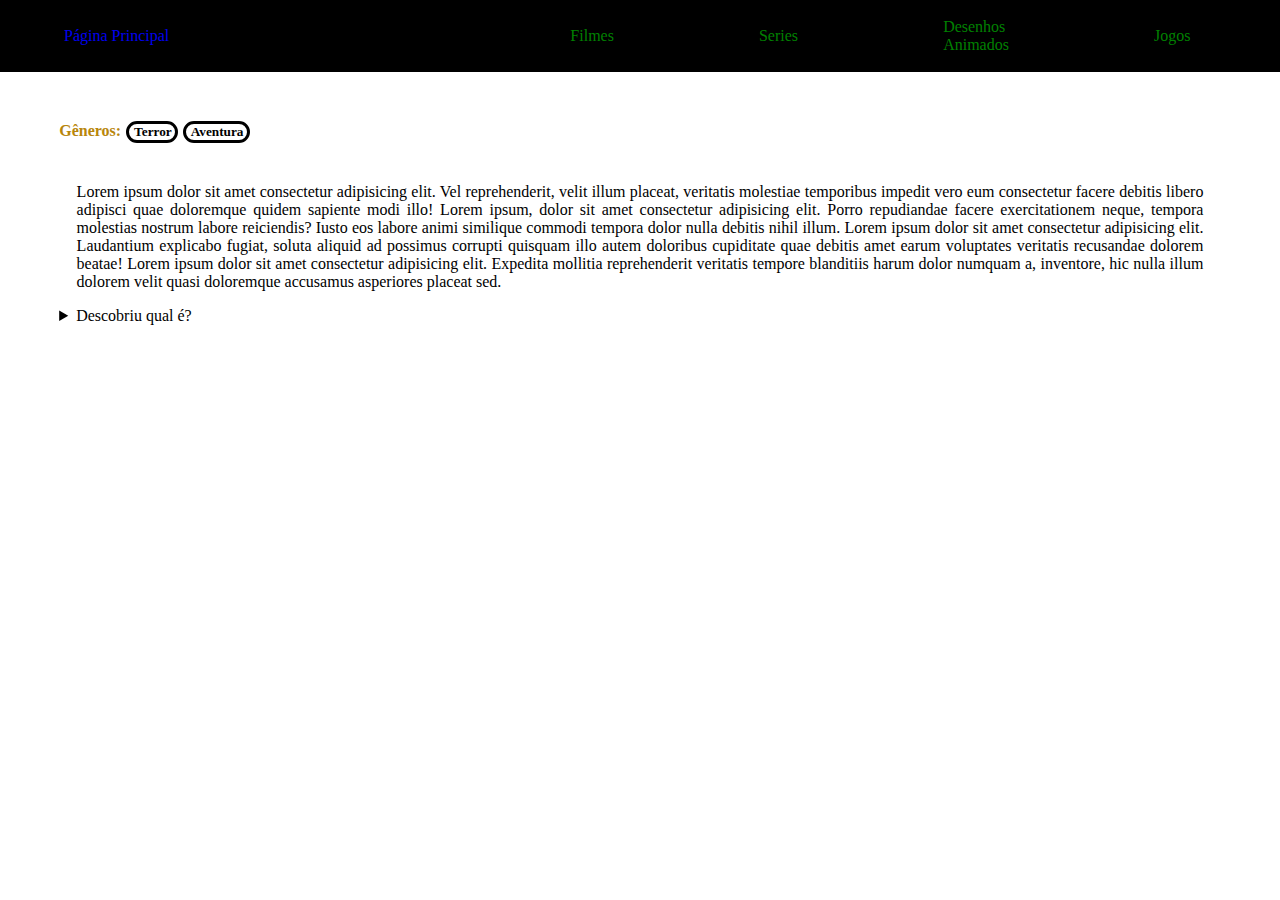
==== animes.html @ 7c120a96 "Base do trabalho" ====
<!DOCTYPE html>
<html lang="pt-br">
<head>
    <meta charset="UTF-8">
    <meta http-equiv="X-UA-Compatible" content="IE=edge">
    <meta name="viewport" content="width=device-width, initial-scale=1.0">
    <link rel="stylesheet" type="text/css"  href="conteudo.css">
    <title>Animes</title>
</head>
<body class="animes">
    <div id="barra-superior">
        <p class="links-barra" id="principal"><a href="index.html">Página Principal</a></p>
        <p class="links-barra" id="primeiro"><a href="filmes.html" class="links-barra">Filmes</a></p>
        <p class="links-barra"><a href="series.html" class="links-barra">Series</a></p>
        <p class="links-barra"><a href="desenhosanimados.html" class="links-barra">Desenhos<br>Animados</a></p>
        <p class="links-barra"><a href="jogos.html" class="links-barra">Jogos</a></p>
    </div>
    <div id="conteudo">
        <div id="primeiro">
            <div class="generos">
                <h4>Gêneros: </h4>
                <h5>Terror</h5> <h5>Aventura</h5>
            </div>
            <p class="cor-padrao">Lorem ipsum dolor sit amet consectetur adipisicing elit. Vel reprehenderit, velit illum placeat, veritatis molestiae temporibus impedit vero eum consectetur facere debitis libero adipisci quae doloremque quidem sapiente modi illo! Lorem ipsum, dolor sit amet consectetur adipisicing elit. Porro repudiandae facere exercitationem neque, tempora molestias nostrum labore reiciendis? Iusto eos labore animi similique commodi tempora dolor nulla debitis nihil illum. Lorem ipsum dolor sit amet consectetur adipisicing elit. Laudantium explicabo fugiat, soluta aliquid ad possimus corrupti quisquam illo autem doloribus cupiditate quae debitis amet earum voluptates veritatis recusandae dolorem beatae! Lorem ipsum dolor sit amet consectetur adipisicing elit. Expedita mollitia reprehenderit veritatis tempore blanditiis harum dolor numquam a, inventore, hic nulla illum dolorem velit quasi doloremque accusamus asperiores placeat sed.</p>
            <div class="resposta">
                <details>
                    <summary>Descobriu qual é?</summary>
                    <p class="cor-padrao">Lorem ipsum dolor, sit amet consectetur adipisicing elit. Illo aspernatur magnam pariatur quaerat, veniam dolores ducimus distinctio eum expedita quia doloremque at laborum facere! Corporis numquam fugit ex illum iusto!</p>
                </details>
            </div>
        </div>
    </div>
</body>
</html>
---- conteudo.css ----
body{
    background-repeat: no-repeat;
    background-size: 100%;
/*    background-color: teal; */
    
}

.filmes{
    background-image: url(https://acontecendoaqui.com.br/sites/default/files/styles/full_content/public/cinema_1.jpg?itok=aMQuzrh4);
}

#barra-superior {
    position: fixed;
    display: flex;
    justify-content: space-between;
    align-items: center;
    background-color: black;
    height: 8%;
    width: 100%;
    top: 0;
    left: 0;
}

#principal {
    padding-left: 5%;
    padding-right: 5%;
}

.links-barra {
    color: green;
}

div > p.links-barra:last-child {
    padding-right: 7%;
}

div > p.links-barra:nth-child(2) {
    padding-left: 15%;
}

a {
    text-decoration: none;
}

#conteudo {
    margin-top: 8%;
    margin-left: 4vw;
    margin-right: 4vw;
    background-color: rgba(255, 255, 255, 0.712);
    
}

.generos {
    display: flex;
    flex-wrap: wrap;
    justify-content: flex-start;
}

div.generos > h5 {
    transform: translateY(-2px);
    margin-left: 5px;
    padding-left: 5px;
    padding-right: 3px;
    border: 3px solid black;
    border-radius: 10em;
}

h4{
    color:darkgoldenrod;
}

.cor-padrao{
    color:black;
    margin-left: 1.5%;
    margin-right: 1.5%;
    text-align: justify;
}
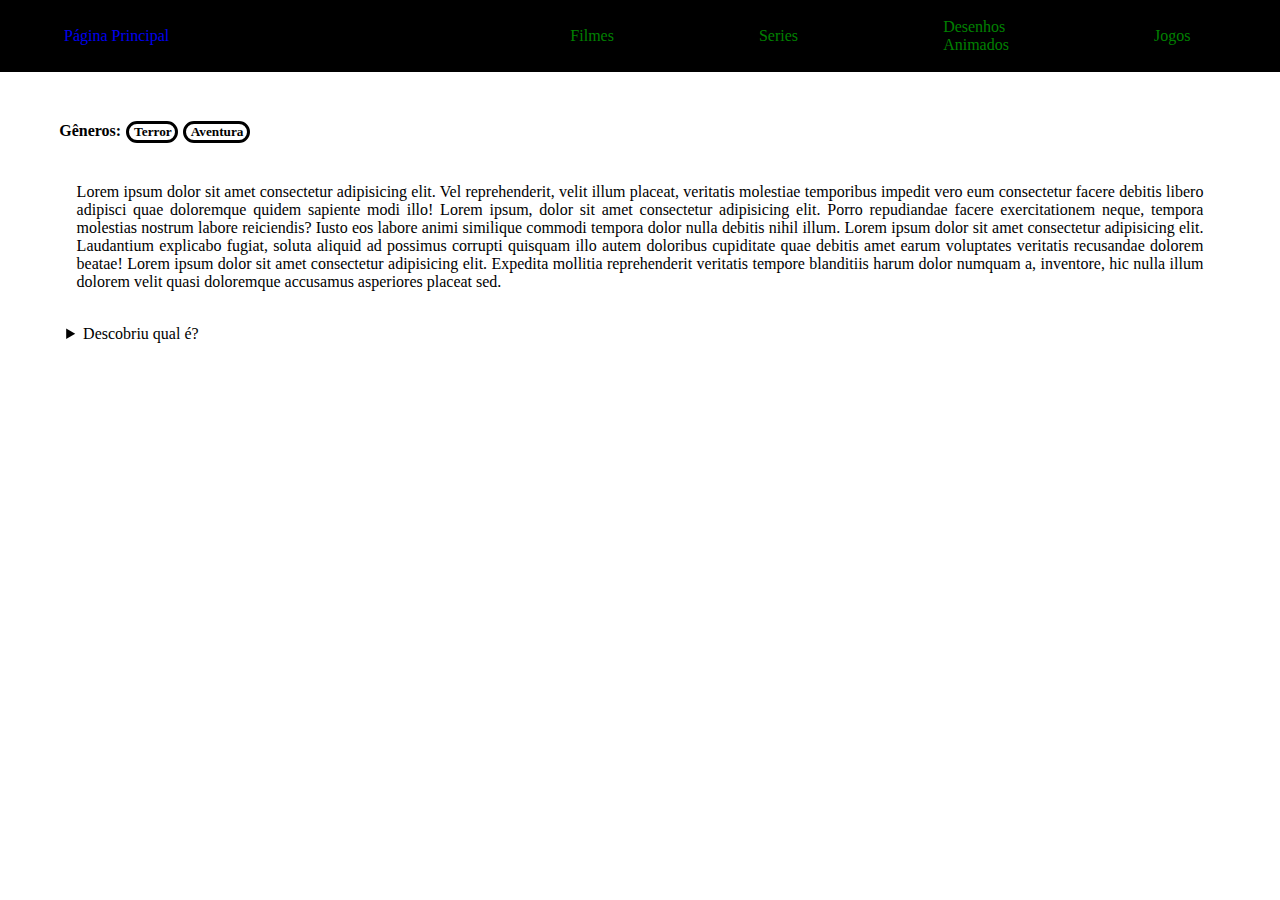
==== commit 4a6d8eb2: "Base do trabalho" ====
--- a/animes.html
+++ b/animes.html
@@ -7,7 +7,7 @@
     <link rel="stylesheet" type="text/css"  href="conteudo.css">
     <title>Animes</title>
 </head>
-<body class="animes">
+<body id="animes">
     <div id="barra-superior">
         <p class="links-barra" id="principal"><a href="index.html">Página Principal</a></p>
         <p class="links-barra" id="primeiro"><a href="filmes.html" class="links-barra">Filmes</a></p>
@@ -21,13 +21,20 @@
                 <h4>Gêneros: </h4>
                 <h5>Terror</h5> <h5>Aventura</h5>
             </div>
-            <p class="cor-padrao">Lorem ipsum dolor sit amet consectetur adipisicing elit. Vel reprehenderit, velit illum placeat, veritatis molestiae temporibus impedit vero eum consectetur facere debitis libero adipisci quae doloremque quidem sapiente modi illo! Lorem ipsum, dolor sit amet consectetur adipisicing elit. Porro repudiandae facere exercitationem neque, tempora molestias nostrum labore reiciendis? Iusto eos labore animi similique commodi tempora dolor nulla debitis nihil illum. Lorem ipsum dolor sit amet consectetur adipisicing elit. Laudantium explicabo fugiat, soluta aliquid ad possimus corrupti quisquam illo autem doloribus cupiditate quae debitis amet earum voluptates veritatis recusandae dolorem beatae! Lorem ipsum dolor sit amet consectetur adipisicing elit. Expedita mollitia reprehenderit veritatis tempore blanditiis harum dolor numquam a, inventore, hic nulla illum dolorem velit quasi doloremque accusamus asperiores placeat sed.</p>
-            <div class="resposta">
-                <details>
-                    <summary>Descobriu qual é?</summary>
-                    <p class="cor-padrao">Lorem ipsum dolor, sit amet consectetur adipisicing elit. Illo aspernatur magnam pariatur quaerat, veniam dolores ducimus distinctio eum expedita quia doloremque at laborum facere! Corporis numquam fugit ex illum iusto!</p>
-                </details>
-            </div>
+            <p class="formatacao-texto">Lorem ipsum dolor sit amet consectetur adipisicing elit. Vel reprehenderit, velit illum placeat, veritatis molestiae temporibus impedit vero eum consectetur facere debitis libero adipisci quae doloremque quidem sapiente modi illo! Lorem ipsum, dolor sit amet consectetur adipisicing elit. Porro repudiandae facere exercitationem neque, tempora molestias nostrum labore reiciendis? Iusto eos labore animi similique commodi tempora dolor nulla debitis nihil illum. Lorem ipsum dolor sit amet consectetur adipisicing elit. Laudantium explicabo fugiat, soluta aliquid ad possimus corrupti quisquam illo autem doloribus cupiditate quae debitis amet earum voluptates veritatis recusandae dolorem beatae! Lorem ipsum dolor sit amet consectetur adipisicing elit. Expedita mollitia reprehenderit veritatis tempore blanditiis harum dolor numquam a, inventore, hic nulla illum dolorem velit quasi doloremque accusamus asperiores placeat sed.<br><br></p>
+            <!--  Nome, sinopse e trailer  -->
+            <details>
+                <summary>Descobriu qual é?</summary>
+                <div class="resposta">
+                    <div class="informacoes">
+                        <p class="formatacao-texto">Nome: Lorem ipsum</p>
+                        <p class="formatacao-texto">Lorem ipsum dolor sit amet, consectetur adipisicing elit. Veritatis hic adipisci porro commodi? Voluptatem quia a fuga distinctio facere qui ipsam, sit reiciendis assumenda harum officiis sunt, est sapiente sint.</p>
+                    </div>
+                    <div class="trailer">
+                        <video width="320px" height="240px" src="https://www.youtube.com/watch?v=vByXTrDrbZI" controls>
+                    </div>
+                </div>
+            </details>
         </div>
     </div>
 </body>
--- a/conteudo.css
+++ b/conteudo.css
@@ -5,8 +5,13 @@
     
 }
 
-.filmes{
+#filmes{
     background-image: url(https://acontecendoaqui.com.br/sites/default/files/styles/full_content/public/cinema_1.jpg?itok=aMQuzrh4);
+}
+
+#animes{
+    background-image: url(https://observatoriodeseries.uol.com.br/wp-content/uploads/2021/05/confira-agora-os-25-melhores-animes-que-ja-foram-criados-1.jpg);
+    background-position: fixed;
 }
 
 #barra-superior {
@@ -66,10 +71,35 @@
 }
 
 h4{
-    color:darkgoldenrod;
+    color: black;
 }
 
-.cor-padrao{
+summary {
+    margin-left: 0.6%;
+}
+
+div.resposta > div.informacoes {
+    grid-area: informacoes;
+}
+
+div.resposta > div.trailer {
+    grid-area: trailer;
+    justify-self: center;
+    align-self: center;
+    max-width: 0.33fr;
+    max-width: 1fr;
+}
+
+.resposta {
+    display: grid;
+    grid-template-columns: 1fr 1fr 1fr;
+    grid-template-rows: 1fr;
+    grid-template-areas: "informacoes informacoes trailer";
+    text-align: justify;
+    margin-left: 1.5%;
+}
+
+.formatacao-texto{
     color:black;
     margin-left: 1.5%;
     margin-right: 1.5%;
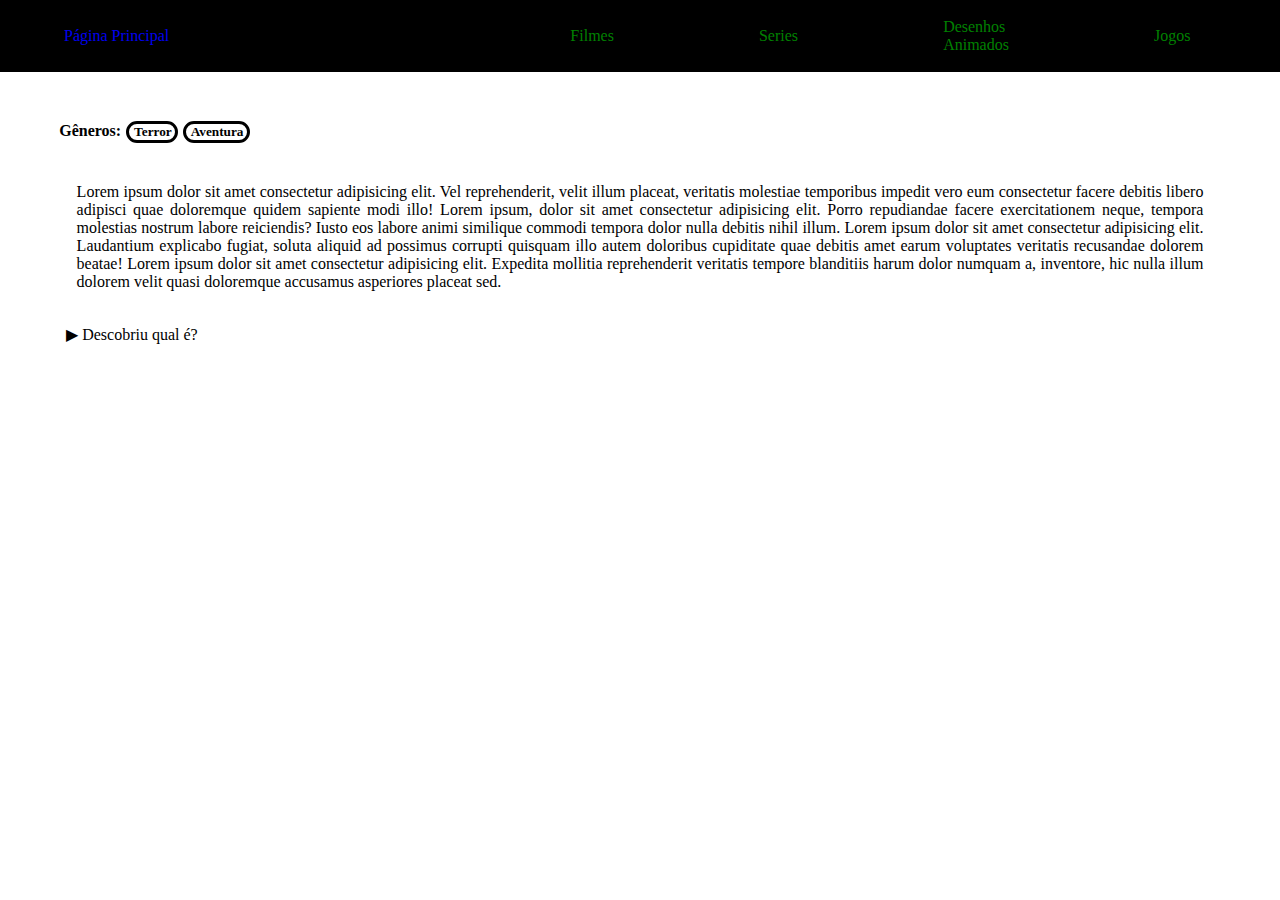
==== commit fcad555a: "video funcional" ====
--- a/animes.html
+++ b/animes.html
@@ -24,14 +24,14 @@
             <p class="formatacao-texto">Lorem ipsum dolor sit amet consectetur adipisicing elit. Vel reprehenderit, velit illum placeat, veritatis molestiae temporibus impedit vero eum consectetur facere debitis libero adipisci quae doloremque quidem sapiente modi illo! Lorem ipsum, dolor sit amet consectetur adipisicing elit. Porro repudiandae facere exercitationem neque, tempora molestias nostrum labore reiciendis? Iusto eos labore animi similique commodi tempora dolor nulla debitis nihil illum. Lorem ipsum dolor sit amet consectetur adipisicing elit. Laudantium explicabo fugiat, soluta aliquid ad possimus corrupti quisquam illo autem doloribus cupiditate quae debitis amet earum voluptates veritatis recusandae dolorem beatae! Lorem ipsum dolor sit amet consectetur adipisicing elit. Expedita mollitia reprehenderit veritatis tempore blanditiis harum dolor numquam a, inventore, hic nulla illum dolorem velit quasi doloremque accusamus asperiores placeat sed.<br><br></p>
             <!--  Nome, sinopse e trailer  -->
             <details>
-                <summary>Descobriu qual é?</summary>
+                <summary>▶ Descobriu qual é?</summary>
                 <div class="resposta">
                     <div class="informacoes">
                         <p class="formatacao-texto">Nome: Lorem ipsum</p>
                         <p class="formatacao-texto">Lorem ipsum dolor sit amet, consectetur adipisicing elit. Veritatis hic adipisci porro commodi? Voluptatem quia a fuga distinctio facere qui ipsam, sit reiciendis assumenda harum officiis sunt, est sapiente sint.</p>
                     </div>
                     <div class="trailer">
-                        <video width="320px" height="240px" src="https://www.youtube.com/watch?v=vByXTrDrbZI" controls>
+                        <video width="320" height="240" src="avalanche.mp4" controls>
                     </div>
                 </div>
             </details>
--- a/conteudo.css
+++ b/conteudo.css
@@ -75,7 +75,19 @@
 }
 
 summary {
+    display: inline-block;
     margin-left: 0.6%;
+    cursor: pointer;
+    list-style-image: url(https://image.flaticon.com/icons/png/512/98/98673.png);
+}
+
+.resposta {
+    display: grid;
+    grid-template-columns: 1fr 1fr 1fr;
+    grid-template-rows: 1fr;
+    grid-template-areas: "informacoes informacoes trailer";
+    text-align: justify;
+    margin-left: 1.5%;
 }
 
 div.resposta > div.informacoes {
@@ -90,15 +102,6 @@
     max-width: 1fr;
 }
 
-.resposta {
-    display: grid;
-    grid-template-columns: 1fr 1fr 1fr;
-    grid-template-rows: 1fr;
-    grid-template-areas: "informacoes informacoes trailer";
-    text-align: justify;
-    margin-left: 1.5%;
-}
-
 .formatacao-texto{
     color:black;
     margin-left: 1.5%;
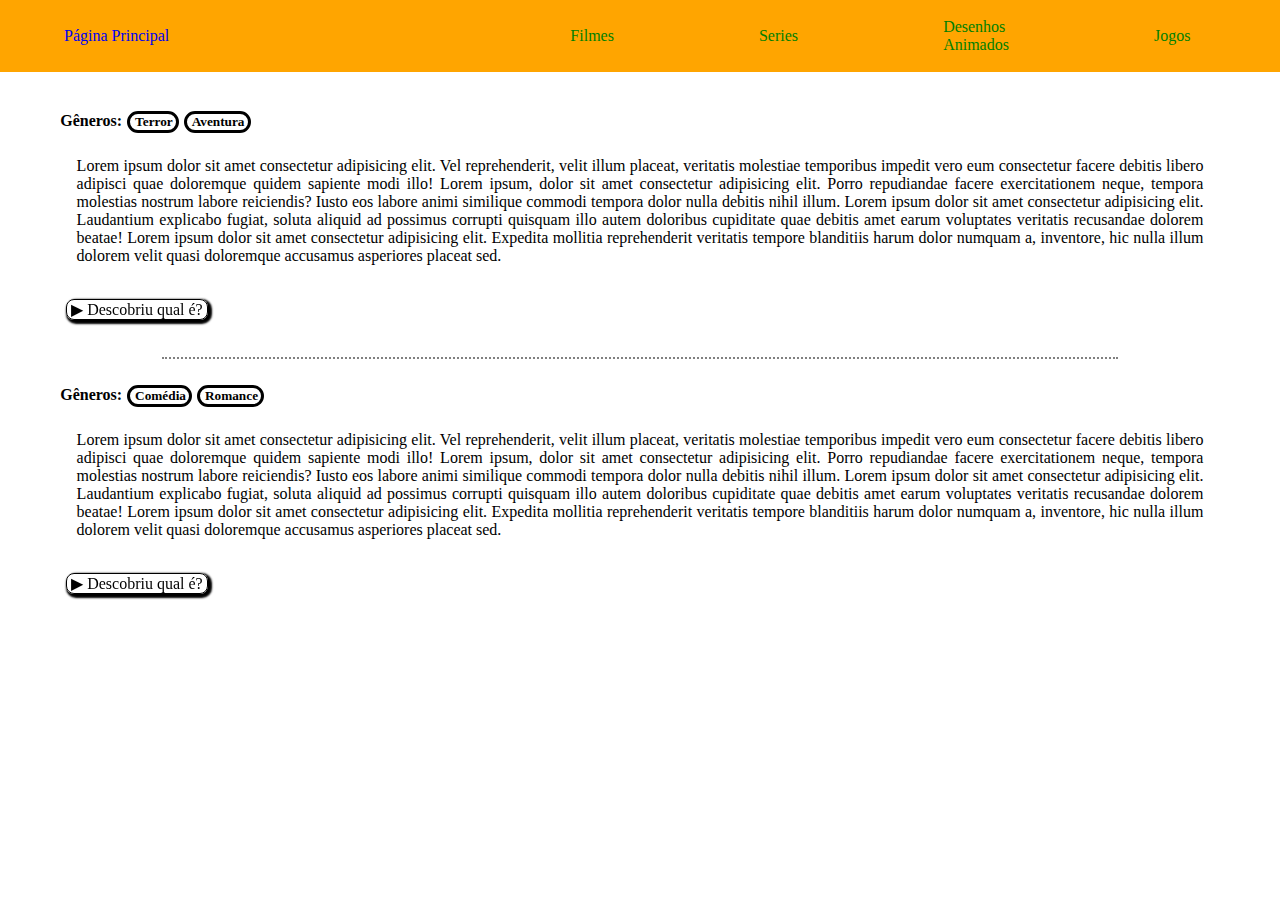
==== commit d1572534: "Alterações estéticas" ====
--- a/animes.html
+++ b/animes.html
@@ -10,7 +10,7 @@
 <body id="animes">
     <div id="barra-superior">
         <p class="links-barra" id="principal"><a href="index.html">Página Principal</a></p>
-        <p class="links-barra" id="primeiro"><a href="filmes.html" class="links-barra">Filmes</a></p>
+        <p class="links-barra"><a href="filmes.html" class="links-barra">Filmes</a></p>
         <p class="links-barra"><a href="series.html" class="links-barra">Series</a></p>
         <p class="links-barra"><a href="desenhosanimados.html" class="links-barra">Desenhos<br>Animados</a></p>
         <p class="links-barra"><a href="jogos.html" class="links-barra">Jogos</a></p>
@@ -28,10 +28,30 @@
                 <div class="resposta">
                     <div class="informacoes">
                         <p class="formatacao-texto">Nome: Lorem ipsum</p>
+                        <p class="formatacao-texto">Lorem ipsum dolor sit amet, consectetur adipisicing elit. Veritatis hic adipisci porro commodi? Voluptatem quia a fuga distinctio facere qui ipsam, sit reiciendis assumenda harum officiis sunt, est sapiente sint. Lorem ipsum, dolor sit amet consectetur adipisicing elit. Consequatur laboriosam sed vero itaque nihil vitae totam ad magni atque? Accusamus libero saepe vero aut ut vitae magni impedit minima veniam. Lorem ipsum dolor sit amet consectetur adipisicing elit. Voluptas modi nemo necessitatibus, nisi veniam at temporibus sint totam quam distinctio illum velit officiis dolore perspiciatis aliquam, perferendis dolor libero omnis. Lorem ipsum dolor sit amet consectetur adipisicing elit. Nesciunt dolores architecto eos sunt reprehenderit. Magni sint qui porro expedita ab, velit fuga officiis dolor sapiente? Eligendi delectus nulla quas minima!</p>
+                    </div>
+                    <div class="trailer">
+                        <video width="380" src="Vídeos\Avalanche.mp4" controls>
+                    </div>
+                </div>
+            </details>
+            <h6 class="divisao"><br></h6>
+        </div>
+        <div id="segundo">
+            <div class="generos">
+                <h4>Gêneros: </h4>
+                <h5>Comédia</h5> <h5>Romance</h5>
+            </div>
+            <p class="formatacao-texto">Lorem ipsum dolor sit amet consectetur adipisicing elit. Vel reprehenderit, velit illum placeat, veritatis molestiae temporibus impedit vero eum consectetur facere debitis libero adipisci quae doloremque quidem sapiente modi illo! Lorem ipsum, dolor sit amet consectetur adipisicing elit. Porro repudiandae facere exercitationem neque, tempora molestias nostrum labore reiciendis? Iusto eos labore animi similique commodi tempora dolor nulla debitis nihil illum. Lorem ipsum dolor sit amet consectetur adipisicing elit. Laudantium explicabo fugiat, soluta aliquid ad possimus corrupti quisquam illo autem doloribus cupiditate quae debitis amet earum voluptates veritatis recusandae dolorem beatae! Lorem ipsum dolor sit amet consectetur adipisicing elit. Expedita mollitia reprehenderit veritatis tempore blanditiis harum dolor numquam a, inventore, hic nulla illum dolorem velit quasi doloremque accusamus asperiores placeat sed.<br><br></p>
+            <details>
+                <summary>▶ Descobriu qual é?</summary>
+                <div class="resposta">
+                    <div class="informacoes">
+                        <p class="formatacao-texto">Nome: Lorem ipsum</p>
                         <p class="formatacao-texto">Lorem ipsum dolor sit amet, consectetur adipisicing elit. Veritatis hic adipisci porro commodi? Voluptatem quia a fuga distinctio facere qui ipsam, sit reiciendis assumenda harum officiis sunt, est sapiente sint.</p>
                     </div>
                     <div class="trailer">
-                        <video width="320" height="240" src="avalanche.mp4" controls>
+                        <video width="380" src="Vídeos\Minha_Mae_e_Uma_Peca-3.mp4" controls>
                     </div>
                 </div>
             </details>
--- a/conteudo.css
+++ b/conteudo.css
@@ -1,8 +1,15 @@
 body{
     background-repeat: no-repeat;
-    background-size: 100%;
-/*    background-color: teal; */
-    
+    background-size: cover;
+    background-position: center center;
+    background-attachment: fixed;
+}
+#series{
+    background-image: url(https://cdn.playbuzz.com/cdn/fe80abaf-8331-4fd1-ad59-22e99567e9a3/56ef1b61-ffe0-4868-85e1-fa5f1ef3c6c4.jpg);
+}
+
+#desenhosanimados {
+    background-image: url(https://static.quizur.com/i/b/5987a57d82a612.54502150Nosso%20Quiz.jpg);
 }
 
 #filmes{
@@ -14,21 +21,28 @@
     background-position: fixed;
 }
 
+#jogos{
+    background-image: url(https://p4.wallpaperbetter.com/wallpaper/444/675/710/video-games-arcade-cabinet-arcade-playing-bag-hd-wallpaper-preview.jpg);
+    background-position: fixed;
+}
+
 #barra-superior {
     position: fixed;
     display: flex;
     justify-content: space-between;
     align-items: center;
-    background-color: black;
+    background-color: orange;
     height: 8%;
     width: 100%;
     top: 0;
     left: 0;
+    z-index: 1;
 }
 
 #principal {
     padding-left: 5%;
     padding-right: 5%;
+    color:green;
 }
 
 .links-barra {
@@ -51,14 +65,18 @@
     margin-top: 8%;
     margin-left: 4vw;
     margin-right: 4vw;
-    background-color: rgba(255, 255, 255, 0.712);
-    
+    background-color: rgba(255, 255, 255, 0.76);
+}
+
+div#conteudo > div {
+    transform: translateY(-10px);
 }
 
 .generos {
     display: flex;
     flex-wrap: wrap;
     justify-content: flex-start;
+    margin-left: 1px;
 }
 
 div.generos > h5 {
@@ -70,41 +88,57 @@
     border-radius: 10em;
 }
 
-h4{
-    color: black;
-}
-
 summary {
     display: inline-block;
     margin-left: 0.6%;
+    padding-left: 4px;
+    padding-right: 4px;
     cursor: pointer;
-    list-style-image: url(https://image.flaticon.com/icons/png/512/98/98673.png);
+    border: 1px solid black;
+    border-radius: 0.5em;
+    box-shadow: 2px 2px 2px 2px;
+    transform: translateZ(5px);
 }
 
 .resposta {
+    background-color: rgba(226, 220, 220, 0.514);
     display: grid;
     grid-template-columns: 1fr 1fr 1fr;
     grid-template-rows: 1fr;
     grid-template-areas: "informacoes informacoes trailer";
-    text-align: justify;
     margin-left: 1.5%;
+    margin-right: 1.5%;
+    border: 2px outset black;
+    align-items: center;
 }
 
 div.resposta > div.informacoes {
     grid-area: informacoes;
+    text-align: justify;
 }
 
 div.resposta > div.trailer {
     grid-area: trailer;
     justify-self: center;
-    align-self: center;
-    max-width: 0.33fr;
-    max-width: 1fr;
+    margin-top: 0;
+    margin-bottom: 0;
+    padding-top: 0;
+    padding-bottom: 0;
 }
 
 .formatacao-texto{
     color:black;
+    margin-top: 0px;
     margin-left: 1.5%;
     margin-right: 1.5%;
     text-align: justify;
+}
+
+.divisao {
+    margin-left: 8vw;
+    margin-right: 8vw;
+    margin-bottom: 5px;
+    border-width: 2px;
+    border-style: none none dotted none;
+    border-color: gray;
 }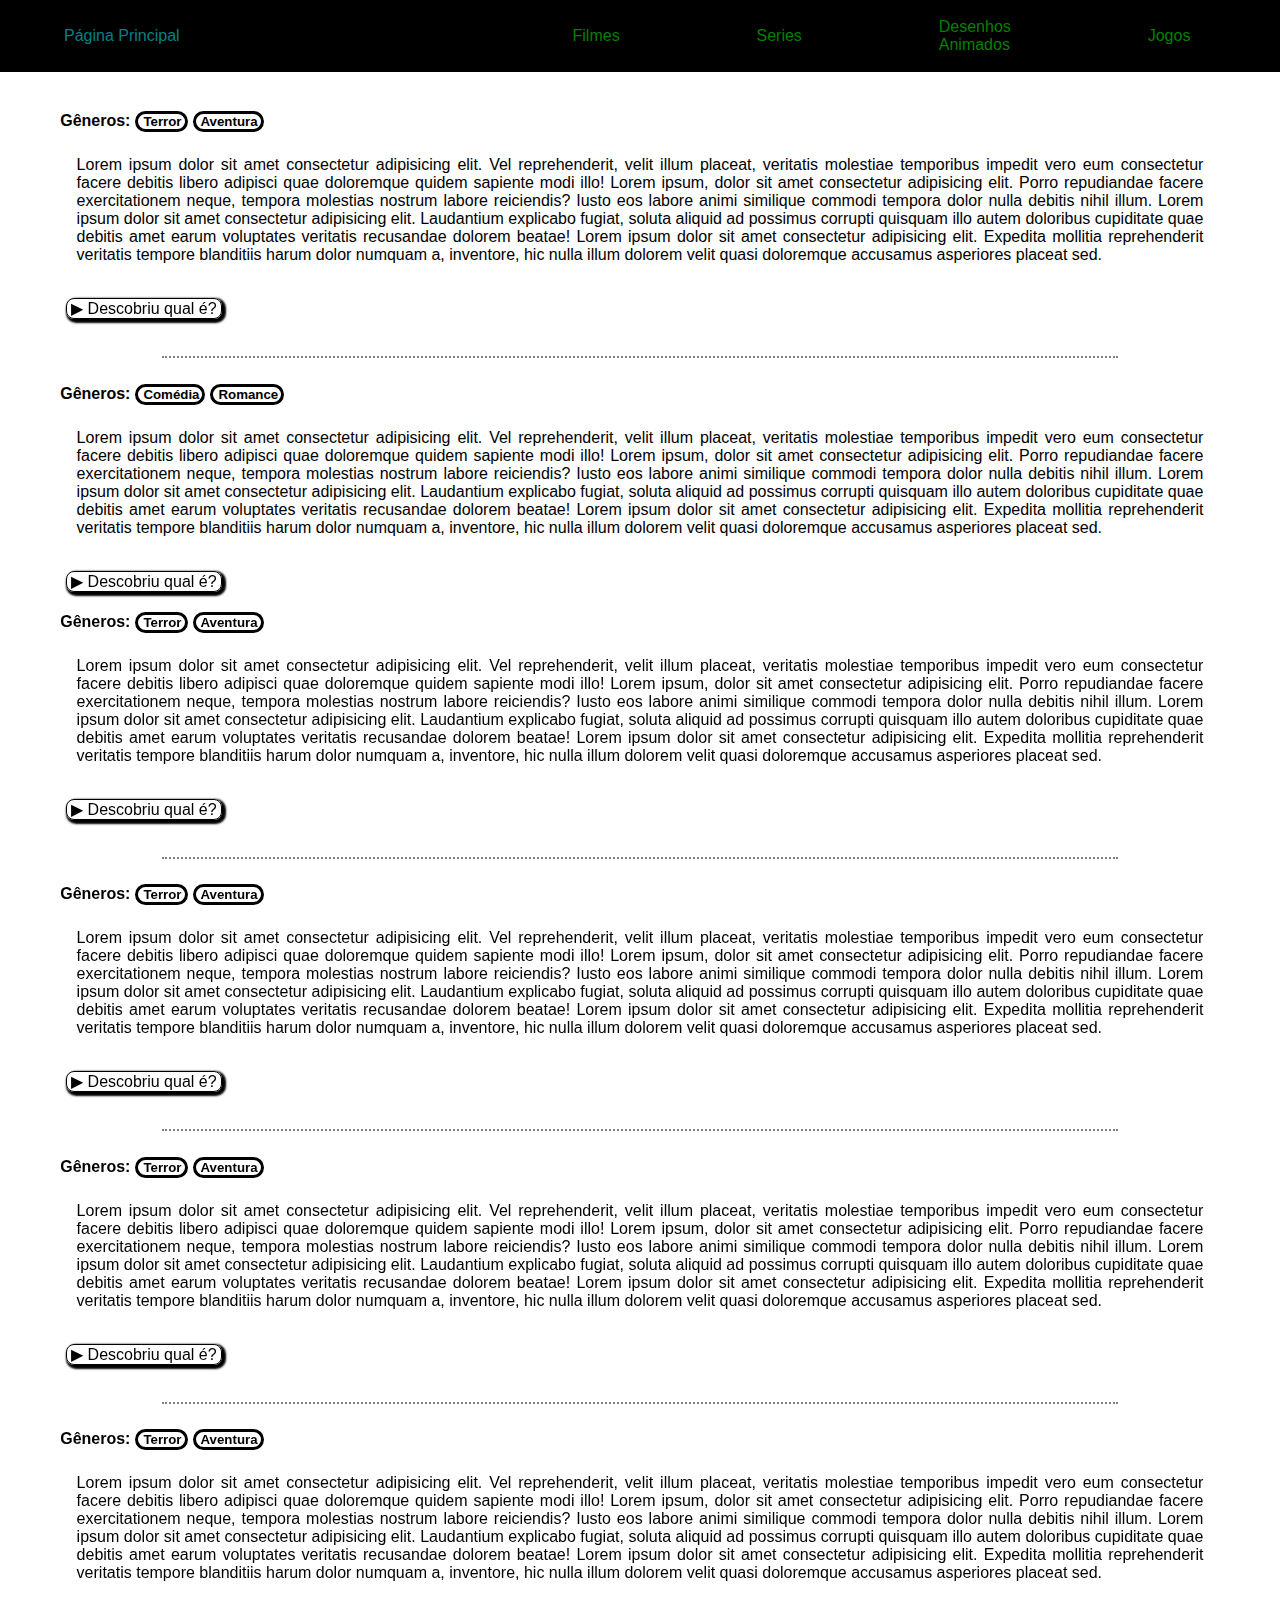
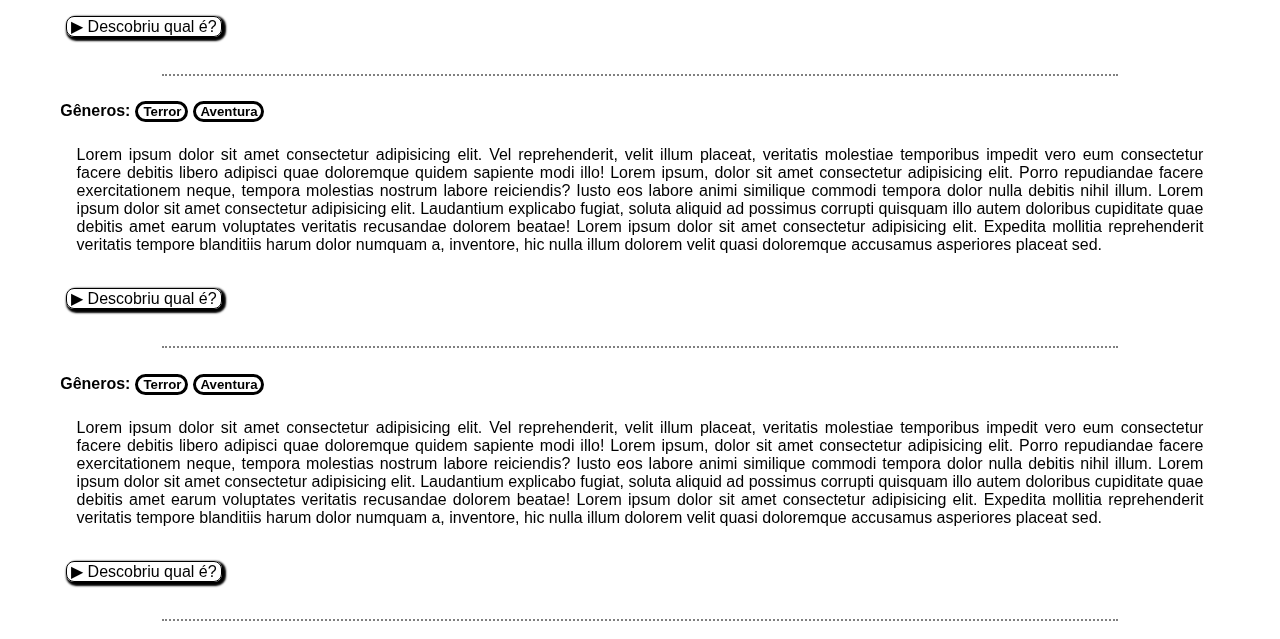
==== commit 9b8d1a0e: "estetica e algumas sinopses" ====
--- a/animes.html
+++ b/animes.html
@@ -9,7 +9,7 @@
 </head>
 <body id="animes">
     <div id="barra-superior">
-        <p class="links-barra" id="principal"><a href="index.html">Página Principal</a></p>
+        <p class="links-barra" id="principal"><a href="index.html" class="links-principal">Página Principal</a></p>
         <p class="links-barra"><a href="filmes.html" class="links-barra">Filmes</a></p>
         <p class="links-barra"><a href="series.html" class="links-barra">Series</a></p>
         <p class="links-barra"><a href="desenhosanimados.html" class="links-barra">Desenhos<br>Animados</a></p>
@@ -51,11 +51,137 @@
                         <p class="formatacao-texto">Lorem ipsum dolor sit amet, consectetur adipisicing elit. Veritatis hic adipisci porro commodi? Voluptatem quia a fuga distinctio facere qui ipsam, sit reiciendis assumenda harum officiis sunt, est sapiente sint.</p>
                     </div>
                     <div class="trailer">
-                        <video width="380" src="Vídeos\Minha_Mae_e_Uma_Peca-3.mp4" controls>
+                        <video width="380" src="Vídeos\Minha_Mae_e_Uma_Peca_3.mp4" controls>
                     </div>
                 </div>
             </details>
         </div>
+        <div id="terceiro">
+            <div class="generos">
+                <h4>Gêneros: </h4>
+                <h5>Terror</h5> <h5>Aventura</h5>
+            </div>
+            <p class="formatacao-texto">Lorem ipsum dolor sit amet consectetur adipisicing elit. Vel reprehenderit, velit illum placeat, veritatis molestiae temporibus impedit vero eum consectetur facere debitis libero adipisci quae doloremque quidem sapiente modi illo! Lorem ipsum, dolor sit amet consectetur adipisicing elit. Porro repudiandae facere exercitationem neque, tempora molestias nostrum labore reiciendis? Iusto eos labore animi similique commodi tempora dolor nulla debitis nihil illum. Lorem ipsum dolor sit amet consectetur adipisicing elit. Laudantium explicabo fugiat, soluta aliquid ad possimus corrupti quisquam illo autem doloribus cupiditate quae debitis amet earum voluptates veritatis recusandae dolorem beatae! Lorem ipsum dolor sit amet consectetur adipisicing elit. Expedita mollitia reprehenderit veritatis tempore blanditiis harum dolor numquam a, inventore, hic nulla illum dolorem velit quasi doloremque accusamus asperiores placeat sed.<br><br></p>
+            <!--  Nome, sinopse e trailer  -->
+            <details>
+                <summary>▶ Descobriu qual é?</summary>
+                <div class="resposta">
+                    <div class="informacoes">
+                        <p class="formatacao-texto">Nome: Lorem ipsum</p>
+                        <p class="formatacao-texto">Lorem ipsum dolor sit amet, consectetur adipisicing elit. Veritatis hic adipisci porro commodi? Voluptatem quia a fuga distinctio facere qui ipsam, sit reiciendis assumenda harum officiis sunt, est sapiente sint. Lorem ipsum, dolor sit amet consectetur adipisicing elit. Consequatur laboriosam sed vero itaque nihil vitae totam ad magni atque? Accusamus libero saepe vero aut ut vitae magni impedit minima veniam. Lorem ipsum dolor sit amet consectetur adipisicing elit. Voluptas modi nemo necessitatibus, nisi veniam at temporibus sint totam quam distinctio illum velit officiis dolore perspiciatis aliquam, perferendis dolor libero omnis. Lorem ipsum dolor sit amet consectetur adipisicing elit. Nesciunt dolores architecto eos sunt reprehenderit. Magni sint qui porro expedita ab, velit fuga officiis dolor sapiente? Eligendi delectus nulla quas minima!</p>
+                    </div>
+                    <div class="trailer">
+                        <video width="380" src="Vídeos\Avalanche.mp4" controls>
+                    </div>
+                </div>
+            </details>
+            <h6 class="divisao"><br></h6>
+        </div>
+        <div id="quarto">
+            <div class="generos">
+                <h4>Gêneros: </h4>
+                <h5>Terror</h5> <h5>Aventura</h5>
+            </div>
+            <p class="formatacao-texto">Lorem ipsum dolor sit amet consectetur adipisicing elit. Vel reprehenderit, velit illum placeat, veritatis molestiae temporibus impedit vero eum consectetur facere debitis libero adipisci quae doloremque quidem sapiente modi illo! Lorem ipsum, dolor sit amet consectetur adipisicing elit. Porro repudiandae facere exercitationem neque, tempora molestias nostrum labore reiciendis? Iusto eos labore animi similique commodi tempora dolor nulla debitis nihil illum. Lorem ipsum dolor sit amet consectetur adipisicing elit. Laudantium explicabo fugiat, soluta aliquid ad possimus corrupti quisquam illo autem doloribus cupiditate quae debitis amet earum voluptates veritatis recusandae dolorem beatae! Lorem ipsum dolor sit amet consectetur adipisicing elit. Expedita mollitia reprehenderit veritatis tempore blanditiis harum dolor numquam a, inventore, hic nulla illum dolorem velit quasi doloremque accusamus asperiores placeat sed.<br><br></p>
+            <!--  Nome, sinopse e trailer  -->
+            <details>
+                <summary>▶ Descobriu qual é?</summary>
+                <div class="resposta">
+                    <div class="informacoes">
+                        <p class="formatacao-texto">Nome: Lorem ipsum</p>
+                        <p class="formatacao-texto">Lorem ipsum dolor sit amet, consectetur adipisicing elit. Veritatis hic adipisci porro commodi? Voluptatem quia a fuga distinctio facere qui ipsam, sit reiciendis assumenda harum officiis sunt, est sapiente sint. Lorem ipsum, dolor sit amet consectetur adipisicing elit. Consequatur laboriosam sed vero itaque nihil vitae totam ad magni atque? Accusamus libero saepe vero aut ut vitae magni impedit minima veniam. Lorem ipsum dolor sit amet consectetur adipisicing elit. Voluptas modi nemo necessitatibus, nisi veniam at temporibus sint totam quam distinctio illum velit officiis dolore perspiciatis aliquam, perferendis dolor libero omnis. Lorem ipsum dolor sit amet consectetur adipisicing elit. Nesciunt dolores architecto eos sunt reprehenderit. Magni sint qui porro expedita ab, velit fuga officiis dolor sapiente? Eligendi delectus nulla quas minima!</p>
+                    </div>
+                    <div class="trailer">
+                        <video width="380" src="Vídeos\Avalanche.mp4" controls>
+                    </div>
+                </div>
+            </details>
+            <h6 class="divisao"><br></h6>
+        </div>
+        <div id="quinto">
+            <div class="generos">
+                <h4>Gêneros: </h4>
+                <h5>Terror</h5> <h5>Aventura</h5>
+            </div>
+            <p class="formatacao-texto">Lorem ipsum dolor sit amet consectetur adipisicing elit. Vel reprehenderit, velit illum placeat, veritatis molestiae temporibus impedit vero eum consectetur facere debitis libero adipisci quae doloremque quidem sapiente modi illo! Lorem ipsum, dolor sit amet consectetur adipisicing elit. Porro repudiandae facere exercitationem neque, tempora molestias nostrum labore reiciendis? Iusto eos labore animi similique commodi tempora dolor nulla debitis nihil illum. Lorem ipsum dolor sit amet consectetur adipisicing elit. Laudantium explicabo fugiat, soluta aliquid ad possimus corrupti quisquam illo autem doloribus cupiditate quae debitis amet earum voluptates veritatis recusandae dolorem beatae! Lorem ipsum dolor sit amet consectetur adipisicing elit. Expedita mollitia reprehenderit veritatis tempore blanditiis harum dolor numquam a, inventore, hic nulla illum dolorem velit quasi doloremque accusamus asperiores placeat sed.<br><br></p>
+            <!--  Nome, sinopse e trailer  -->
+            <details>
+                <summary>▶ Descobriu qual é?</summary>
+                <div class="resposta">
+                    <div class="informacoes">
+                        <p class="formatacao-texto">Nome: Lorem ipsum</p>
+                        <p class="formatacao-texto">Lorem ipsum dolor sit amet, consectetur adipisicing elit. Veritatis hic adipisci porro commodi? Voluptatem quia a fuga distinctio facere qui ipsam, sit reiciendis assumenda harum officiis sunt, est sapiente sint. Lorem ipsum, dolor sit amet consectetur adipisicing elit. Consequatur laboriosam sed vero itaque nihil vitae totam ad magni atque? Accusamus libero saepe vero aut ut vitae magni impedit minima veniam. Lorem ipsum dolor sit amet consectetur adipisicing elit. Voluptas modi nemo necessitatibus, nisi veniam at temporibus sint totam quam distinctio illum velit officiis dolore perspiciatis aliquam, perferendis dolor libero omnis. Lorem ipsum dolor sit amet consectetur adipisicing elit. Nesciunt dolores architecto eos sunt reprehenderit. Magni sint qui porro expedita ab, velit fuga officiis dolor sapiente? Eligendi delectus nulla quas minima!</p>
+                    </div>
+                    <div class="trailer">
+                        <video width="380" src="Vídeos\Avalanche.mp4" controls>
+                    </div>
+                </div>
+            </details>
+            <h6 class="divisao"><br></h6>
+        </div>
+        <div id="sexto">
+            <div class="generos">
+                <h4>Gêneros: </h4>
+                <h5>Terror</h5> <h5>Aventura</h5>
+            </div>
+            <p class="formatacao-texto">Lorem ipsum dolor sit amet consectetur adipisicing elit. Vel reprehenderit, velit illum placeat, veritatis molestiae temporibus impedit vero eum consectetur facere debitis libero adipisci quae doloremque quidem sapiente modi illo! Lorem ipsum, dolor sit amet consectetur adipisicing elit. Porro repudiandae facere exercitationem neque, tempora molestias nostrum labore reiciendis? Iusto eos labore animi similique commodi tempora dolor nulla debitis nihil illum. Lorem ipsum dolor sit amet consectetur adipisicing elit. Laudantium explicabo fugiat, soluta aliquid ad possimus corrupti quisquam illo autem doloribus cupiditate quae debitis amet earum voluptates veritatis recusandae dolorem beatae! Lorem ipsum dolor sit amet consectetur adipisicing elit. Expedita mollitia reprehenderit veritatis tempore blanditiis harum dolor numquam a, inventore, hic nulla illum dolorem velit quasi doloremque accusamus asperiores placeat sed.<br><br></p>
+            <!--  Nome, sinopse e trailer  -->
+            <details>
+                <summary>▶ Descobriu qual é?</summary>
+                <div class="resposta">
+                    <div class="informacoes">
+                        <p class="formatacao-texto">Nome: Lorem ipsum</p>
+                        <p class="formatacao-texto">Lorem ipsum dolor sit amet, consectetur adipisicing elit. Veritatis hic adipisci porro commodi? Voluptatem quia a fuga distinctio facere qui ipsam, sit reiciendis assumenda harum officiis sunt, est sapiente sint. Lorem ipsum, dolor sit amet consectetur adipisicing elit. Consequatur laboriosam sed vero itaque nihil vitae totam ad magni atque? Accusamus libero saepe vero aut ut vitae magni impedit minima veniam. Lorem ipsum dolor sit amet consectetur adipisicing elit. Voluptas modi nemo necessitatibus, nisi veniam at temporibus sint totam quam distinctio illum velit officiis dolore perspiciatis aliquam, perferendis dolor libero omnis. Lorem ipsum dolor sit amet consectetur adipisicing elit. Nesciunt dolores architecto eos sunt reprehenderit. Magni sint qui porro expedita ab, velit fuga officiis dolor sapiente? Eligendi delectus nulla quas minima!</p>
+                    </div>
+                    <div class="trailer">
+                        <video width="380" src="Vídeos\Avalanche.mp4" controls>
+                    </div>
+                </div>
+            </details>
+            <h6 class="divisao"><br></h6>
+        </div>
+        <div id="setimo">
+            <div class="generos">
+                <h4>Gêneros: </h4>
+                <h5>Terror</h5> <h5>Aventura</h5>
+            </div>
+            <p class="formatacao-texto">Lorem ipsum dolor sit amet consectetur adipisicing elit. Vel reprehenderit, velit illum placeat, veritatis molestiae temporibus impedit vero eum consectetur facere debitis libero adipisci quae doloremque quidem sapiente modi illo! Lorem ipsum, dolor sit amet consectetur adipisicing elit. Porro repudiandae facere exercitationem neque, tempora molestias nostrum labore reiciendis? Iusto eos labore animi similique commodi tempora dolor nulla debitis nihil illum. Lorem ipsum dolor sit amet consectetur adipisicing elit. Laudantium explicabo fugiat, soluta aliquid ad possimus corrupti quisquam illo autem doloribus cupiditate quae debitis amet earum voluptates veritatis recusandae dolorem beatae! Lorem ipsum dolor sit amet consectetur adipisicing elit. Expedita mollitia reprehenderit veritatis tempore blanditiis harum dolor numquam a, inventore, hic nulla illum dolorem velit quasi doloremque accusamus asperiores placeat sed.<br><br></p>
+            <!--  Nome, sinopse e trailer  -->
+            <details>
+                <summary>▶ Descobriu qual é?</summary>
+                <div class="resposta">
+                    <div class="informacoes">
+                        <p class="formatacao-texto">Nome: Lorem ipsum</p>
+                        <p class="formatacao-texto">Lorem ipsum dolor sit amet, consectetur adipisicing elit. Veritatis hic adipisci porro commodi? Voluptatem quia a fuga distinctio facere qui ipsam, sit reiciendis assumenda harum officiis sunt, est sapiente sint. Lorem ipsum, dolor sit amet consectetur adipisicing elit. Consequatur laboriosam sed vero itaque nihil vitae totam ad magni atque? Accusamus libero saepe vero aut ut vitae magni impedit minima veniam. Lorem ipsum dolor sit amet consectetur adipisicing elit. Voluptas modi nemo necessitatibus, nisi veniam at temporibus sint totam quam distinctio illum velit officiis dolore perspiciatis aliquam, perferendis dolor libero omnis. Lorem ipsum dolor sit amet consectetur adipisicing elit. Nesciunt dolores architecto eos sunt reprehenderit. Magni sint qui porro expedita ab, velit fuga officiis dolor sapiente? Eligendi delectus nulla quas minima!</p>
+                    </div>
+                    <div class="trailer">
+                        <video width="380" src="Vídeos\Avalanche.mp4" controls>
+                    </div>
+                </div>
+            </details>
+            <h6 class="divisao"><br></h6>
+        </div>
+        <div id="ultimo">
+            <div class="generos">
+                <h4>Gêneros: </h4>
+                <h5>Terror</h5> <h5>Aventura</h5>
+            </div>
+            <p class="formatacao-texto">Lorem ipsum dolor sit amet consectetur adipisicing elit. Vel reprehenderit, velit illum placeat, veritatis molestiae temporibus impedit vero eum consectetur facere debitis libero adipisci quae doloremque quidem sapiente modi illo! Lorem ipsum, dolor sit amet consectetur adipisicing elit. Porro repudiandae facere exercitationem neque, tempora molestias nostrum labore reiciendis? Iusto eos labore animi similique commodi tempora dolor nulla debitis nihil illum. Lorem ipsum dolor sit amet consectetur adipisicing elit. Laudantium explicabo fugiat, soluta aliquid ad possimus corrupti quisquam illo autem doloribus cupiditate quae debitis amet earum voluptates veritatis recusandae dolorem beatae! Lorem ipsum dolor sit amet consectetur adipisicing elit. Expedita mollitia reprehenderit veritatis tempore blanditiis harum dolor numquam a, inventore, hic nulla illum dolorem velit quasi doloremque accusamus asperiores placeat sed.<br><br></p>
+            <!--  Nome, sinopse e trailer  -->
+            <details>
+                <summary>▶ Descobriu qual é?</summary>
+                <div class="resposta">
+                    <div class="informacoes">
+                        <p class="formatacao-texto">Nome: Lorem ipsum</p>
+                        <p class="formatacao-texto">Lorem ipsum dolor sit amet, consectetur adipisicing elit. Veritatis hic adipisci porro commodi? Voluptatem quia a fuga distinctio facere qui ipsam, sit reiciendis assumenda harum officiis sunt, est sapiente sint. Lorem ipsum, dolor sit amet consectetur adipisicing elit. Consequatur laboriosam sed vero itaque nihil vitae totam ad magni atque? Accusamus libero saepe vero aut ut vitae magni impedit minima veniam. Lorem ipsum dolor sit amet consectetur adipisicing elit. Voluptas modi nemo necessitatibus, nisi veniam at temporibus sint totam quam distinctio illum velit officiis dolore perspiciatis aliquam, perferendis dolor libero omnis. Lorem ipsum dolor sit amet consectetur adipisicing elit. Nesciunt dolores architecto eos sunt reprehenderit. Magni sint qui porro expedita ab, velit fuga officiis dolor sapiente? Eligendi delectus nulla quas minima!</p>
+                    </div>
+                    <div class="trailer">
+                        <video width="380" src="Vídeos\Avalanche.mp4" controls>
+                    </div>
+                </div>
+            </details>
+            <h6 class="divisao"><br></h6>
+        </div>
     </div>
 </body>
 </html>--- a/conteudo.css
+++ b/conteudo.css
@@ -3,12 +3,15 @@
     background-size: cover;
     background-position: center center;
     background-attachment: fixed;
+    cursor: default;
+    font-family: Arial, Helvetica, sans-serif;
 }
+
 #series{
     background-image: url(https://cdn.playbuzz.com/cdn/fe80abaf-8331-4fd1-ad59-22e99567e9a3/56ef1b61-ffe0-4868-85e1-fa5f1ef3c6c4.jpg);
 }
 
-#desenhosanimados {
+#desenhos-animados {
     background-image: url(https://static.quizur.com/i/b/5987a57d82a612.54502150Nosso%20Quiz.jpg);
 }
 
@@ -17,13 +20,11 @@
 }
 
 #animes{
-    background-image: url(https://observatoriodeseries.uol.com.br/wp-content/uploads/2021/05/confira-agora-os-25-melhores-animes-que-ja-foram-criados-1.jpg);
-    background-position: fixed;
+    background-image: url(https://wallpaperaccess.com/full/30626.jpg);
 }
 
 #jogos{
     background-image: url(https://p4.wallpaperbetter.com/wallpaper/444/675/710/video-games-arcade-cabinet-arcade-playing-bag-hd-wallpaper-preview.jpg);
-    background-position: fixed;
 }
 
 #barra-superior {
@@ -31,7 +32,7 @@
     display: flex;
     justify-content: space-between;
     align-items: center;
-    background-color: orange;
+    background-color: black;
     height: 8%;
     width: 100%;
     top: 0;
@@ -42,7 +43,18 @@
 #principal {
     padding-left: 5%;
     padding-right: 5%;
-    color:green;
+}
+
+.links-principal {
+    color: teal;
+    transition-duration: 2s;
+}
+
+.links-principal:hover {
+    color: rgb(241, 94, 241);
+    text-shadow: 2px 2px 3px rgba(94, 191, 251, 0.676);
+    transition: 1.5s;
+    font-weight: 500;
 }
 
 .links-barra {
@@ -50,16 +62,28 @@
 }
 
 div > p.links-barra:last-child {
-    padding-right: 7%;
+    margin-right: 7%;
 }
 
 div > p.links-barra:nth-child(2) {
-    padding-left: 15%;
+    margin-left: 15%;
 }
 
 a {
     text-decoration: none;
 }
+
+div#barra-superior p:not(#principal) {
+    transition-duration: 1s;
+}
+
+div#barra-superior p:not(#principal):hover {
+    margin-bottom: 10px;
+    border-style: dotted none dotted none;
+    border-color: black;
+    transition-duration: 1s;
+    padding-top: 10px;
+} 
 
 #conteudo {
     margin-top: 8%;
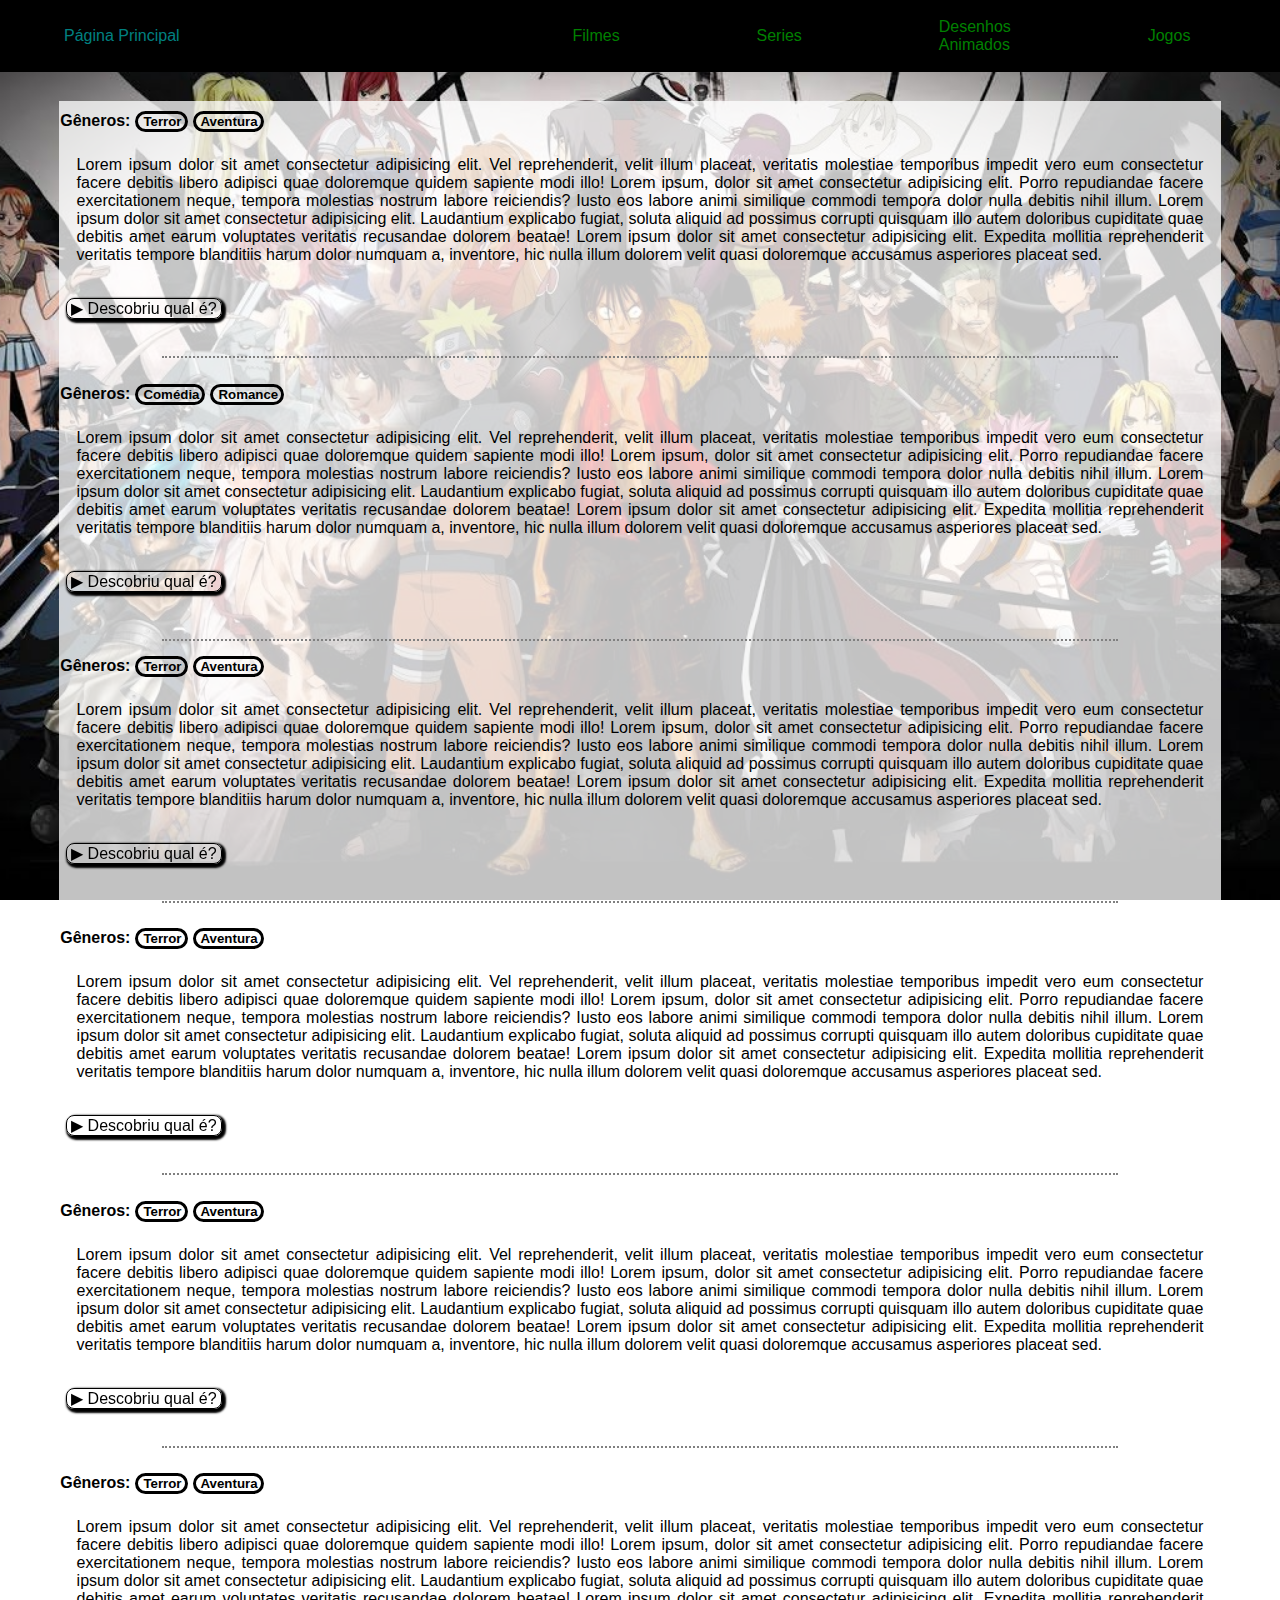
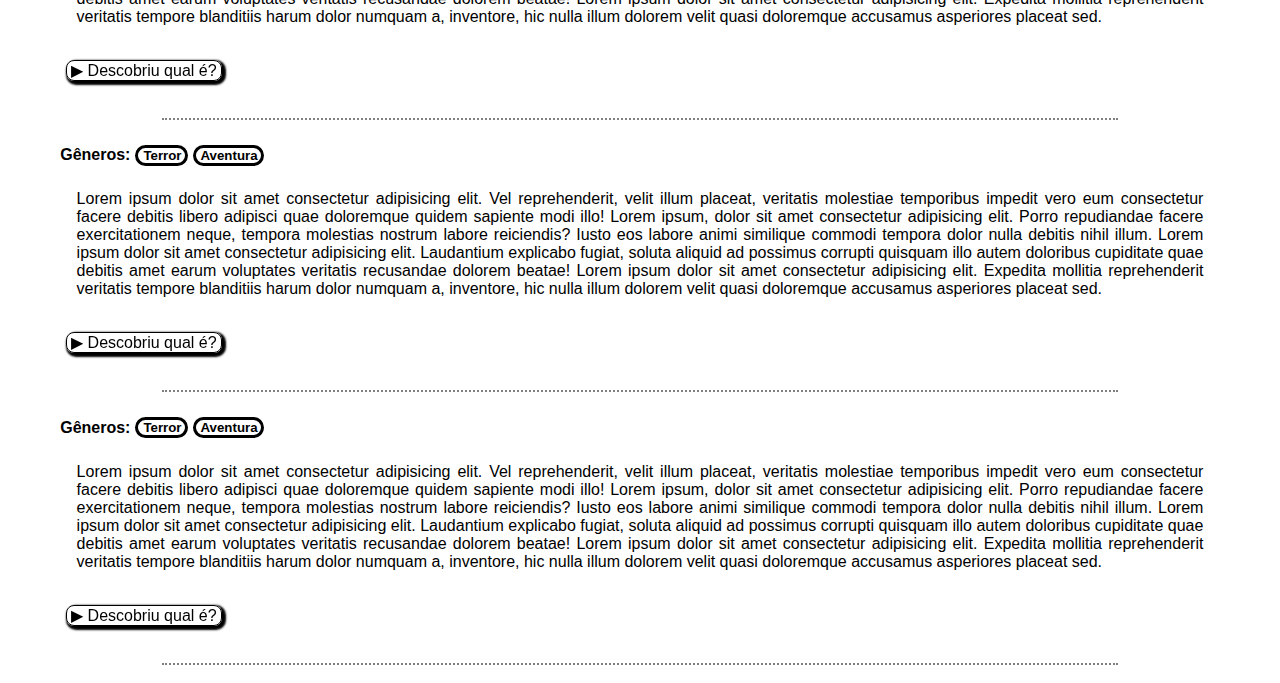
==== commit bfb966c8: "sinopses e formulario" ====
--- a/animes.html
+++ b/animes.html
@@ -56,6 +56,7 @@
                 </div>
             </details>
         </div>
+        <h6 class="divisao"><br></h6>
         <div id="terceiro">
             <div class="generos">
                 <h4>Gêneros: </h4>
--- a/conteudo.css
+++ b/conteudo.css
@@ -8,23 +8,23 @@
 }
 
 #series{
-    background-image: url(https://cdn.playbuzz.com/cdn/fe80abaf-8331-4fd1-ad59-22e99567e9a3/56ef1b61-ffe0-4868-85e1-fa5f1ef3c6c4.jpg);
+    background-image: url(Imagens/Series.jpg);
 }
 
 #desenhos-animados {
-    background-image: url(https://static.quizur.com/i/b/5987a57d82a612.54502150Nosso%20Quiz.jpg);
+    background-image: url(Imagens/Desenhos_animados.jpg);
 }
 
 #filmes{
-    background-image: url(https://acontecendoaqui.com.br/sites/default/files/styles/full_content/public/cinema_1.jpg?itok=aMQuzrh4);
+    background-image: url(Imagens/Filmes.jpg);
 }
 
 #animes{
-    background-image: url(https://wallpaperaccess.com/full/30626.jpg);
+    background-image: url(Imagens/Animes.jpg);
 }
 
 #jogos{
-    background-image: url(https://p4.wallpaperbetter.com/wallpaper/444/675/710/video-games-arcade-cabinet-arcade-playing-bag-hd-wallpaper-preview.jpg);
+    background-image: url(Imagens/Jogos.jpg);
 }
 
 #barra-superior {
@@ -144,8 +144,7 @@
 div.resposta > div.trailer {
     grid-area: trailer;
     justify-self: center;
-    margin-top: 0;
-    margin-bottom: 0;
+    margin: 5px;
     padding-top: 0;
     padding-bottom: 0;
 }
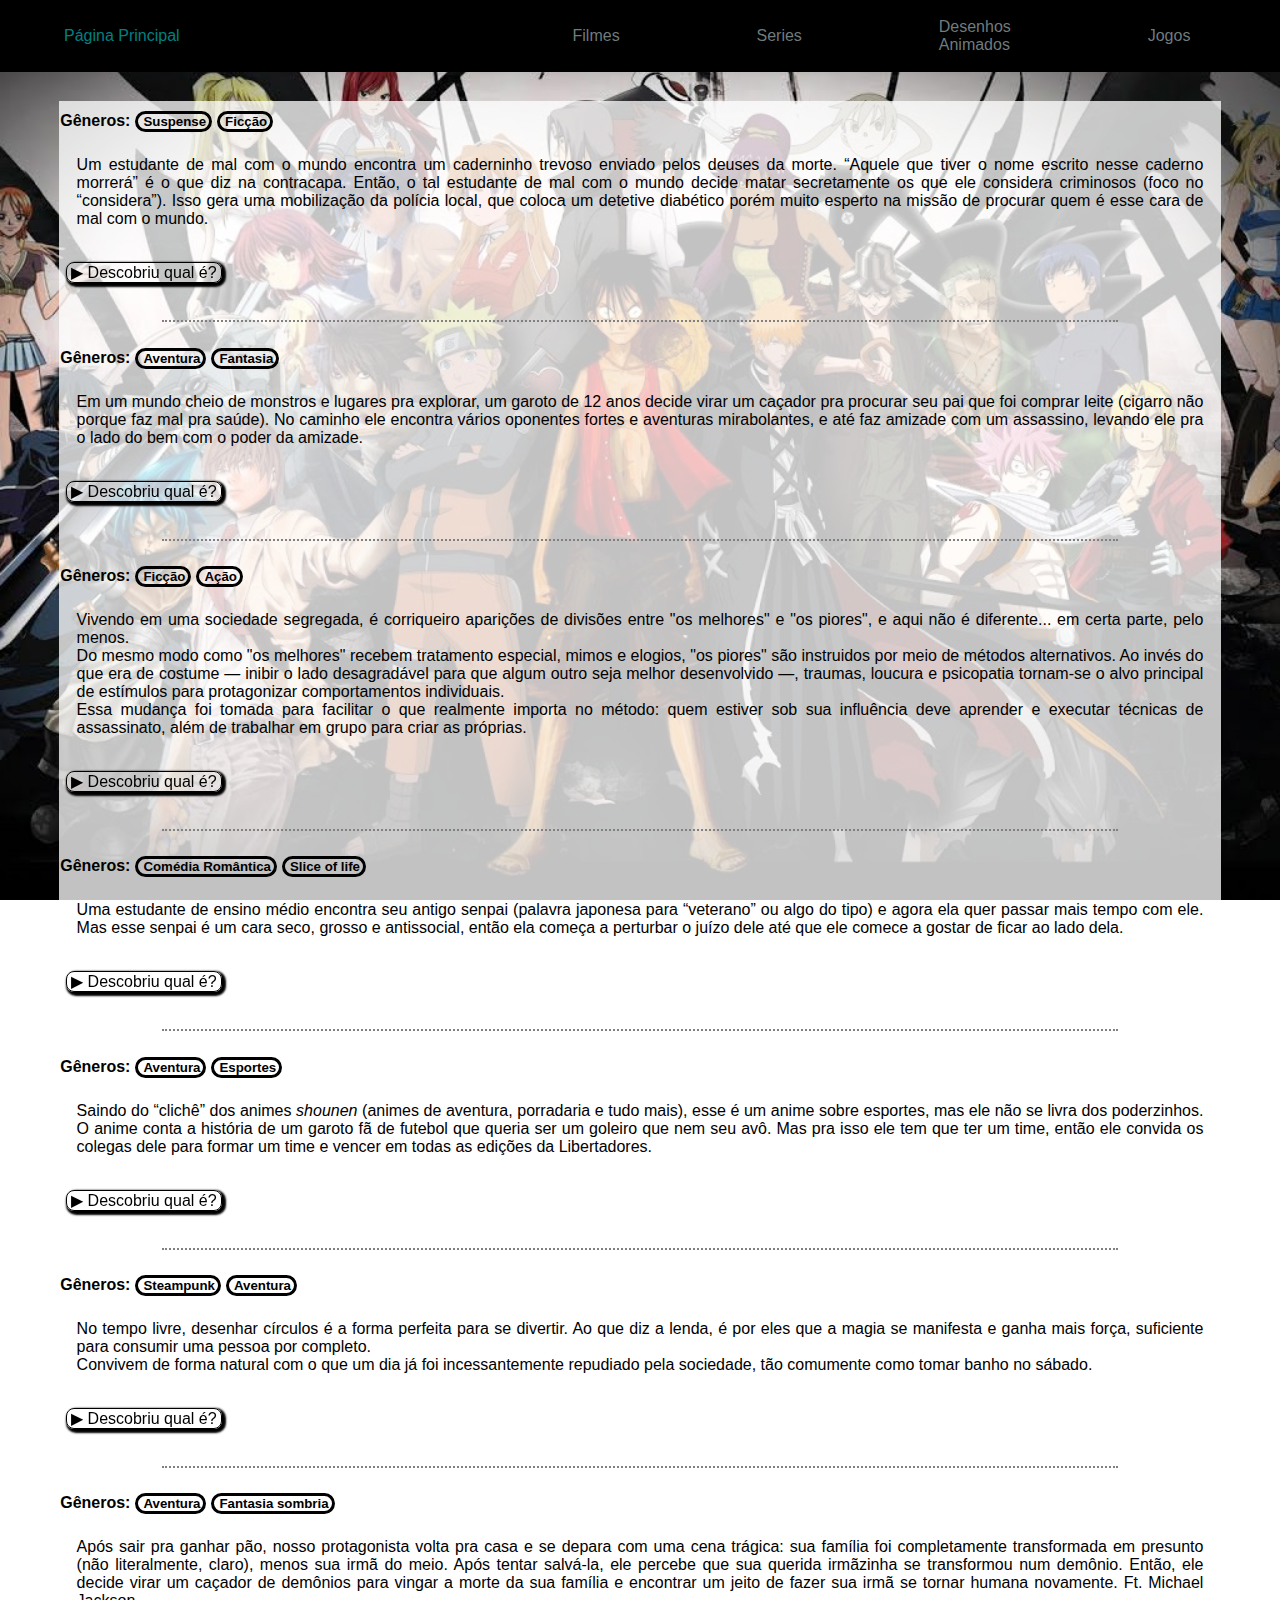
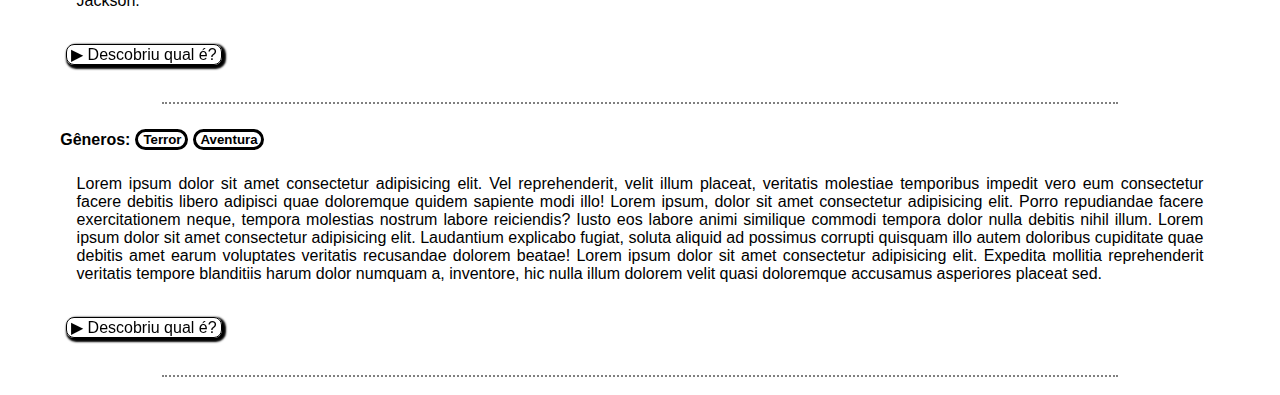
==== commit d944de3b: "Pagina principal, varias sinopses e detalhes esteticos" ====
--- a/animes.html
+++ b/animes.html
@@ -19,6 +19,174 @@
         <div id="primeiro">
             <div class="generos">
                 <h4>Gêneros: </h4>
+                <h5>Suspense</h5> <h5>Ficção</h5>
+            </div>
+            <p class="formatacao-texto">Um estudante de mal com o mundo encontra um caderninho trevoso enviado pelos deuses da morte.
+                “Aquele que tiver o nome escrito nesse caderno morrerá” é o que diz na contracapa.
+                Então, o tal estudante de mal com o mundo decide matar secretamente os que ele considera criminosos (foco no “considera”).
+                Isso gera uma mobilização da polícia local, que coloca um detetive diabético porém muito esperto na missão de procurar quem é esse cara de mal com o mundo.<br><br></p>
+            <!--  Nome, sinopse e trailer  -->
+            <details>
+                <summary>▶ Descobriu qual é?</summary>
+                <div class="resposta">
+                    <div class="informacoes">
+                        <p class="formatacao-texto">Nome: Death Note</p>
+                        <p class="formatacao-texto">Um estudante de repente encontra um caderno que caiu do céu.
+                            Trata-se do Death Note, que permite ao seu portador matar qualquer pessoa a partir da mera anotação do nome do alvo em uma de suas páginas. Sob a influência de Ruyk, dono do caderno, ele passa a usá-lo para eliminar criminosos e pessoas que escaparam da justiça.
+                            A súbita onda de assassinatos faz com que ele seja endeusado por muitos, que o apelidam de Kira, mas também atrai a atenção de um enigmático e brilhante detetive, chamado L.</p>
+                    </div>
+                    <div class="trailer">
+                        <a href="https://www.youtube.com/watch?v=NlJZ-YgAt-c&t=14s" target="youtube"><img width="380" src="https://rukminim1.flixcart.com/image/416/416/k0flmkw0/poster/2/4/w/medium-death-note-light-and-ryuk-poster-size-a3-12-x-18-inchs-original-imafk84kxfjwbaf9.jpeg?q=70"></a>
+                    </div>
+                </div>
+            </details>
+            <h6 class="divisao"><br></h6>
+        </div>
+        <div id="segundo">
+            <div class="generos">
+                <h4>Gêneros: </h4>
+                <h5>Aventura</h5> <h5>Fantasia</h5>
+            </div>
+            <p class="formatacao-texto">Em um mundo cheio de monstros e lugares pra explorar, um garoto de 12 anos decide virar um caçador pra procurar seu pai que foi comprar leite (cigarro não porque faz mal pra saúde). No caminho ele encontra vários oponentes fortes e aventuras mirabolantes, e até faz amizade com um assassino, levando ele pra o lado do bem com o poder da amizade.<br><br></p>
+            <details>
+                <summary>▶ Descobriu qual é?</summary>
+                <div class="resposta">
+                    <div class="informacoes">
+                        <p class="formatacao-texto">Nome: Hunter x Hunter</p>
+                        <p class="formatacao-texto">Gon Freecss, um garoto de doze anos, um dia descobre que seu pai, que supostamente estava morto, estava vivo e bem. Seu Pai, Ging, é um Hunter, um membro de elite da sociedade com uma licença para ir a qualquer lugar ou fazer qualquer coisa. 
+                            Gon, determinado a seguir os passos de seu pai, decide fazer o exame para Hunter, e um dia encontrar seu pai para provar a si mesmo como um caçador em seu próprio direito. Mas, no caminho, ele descobre que existe muito mais para se tornar um caçador, e os desafios que ele enfrentará são considerados os mais difíceis do mundo.</p>
+                    </div>
+                    <div class="trailer">
+                        <a href="https://www.youtube.com/watch?v=d6kBeJjTGnY" target="youtube"><img width="380" src="https://upload.wikimedia.org/wikipedia/pt/6/63/Hunter_x_Hunter_Volume_1.JPG"></a>
+                    </div>
+                </div>
+            </details>
+            <h6 class="divisao"><br></h6>
+        </div>
+        <div id="terceiro">
+            <div class="generos">
+                <h4>Gêneros: </h4>
+                <h5>Ficção</h5> <h5>Ação</h5>
+            </div>
+            <p class="formatacao-texto">Vivendo em uma sociedade segregada, é corriqueiro aparições de divisões entre "os melhores" e "os piores", e aqui não é diferente... em certa parte, pelo menos.<br>
+                Do mesmo modo como "os melhores" recebem tratamento especial, mimos e elogios, "os piores" são instruidos por meio de métodos alternativos. Ao invés do que era de costume — inibir o lado desagradável para que algum outro seja melhor desenvolvido —, traumas, loucura e psicopatia tornam-se o alvo principal de estímulos para protagonizar comportamentos individuais.<br>
+                Essa mudança foi tomada para facilitar o que realmente importa no método: quem estiver sob sua influência deve aprender e executar técnicas de assassinato, além de trabalhar em grupo para criar as próprias.<br><br></p>
+            <!--  Nome, sinopse e trailer  -->
+            <details>
+                <summary>▶ Descobriu qual é?</summary>
+                <div class="resposta">
+                    <div class="informacoes">
+                        <p class="formatacao-texto">Nome: Ansatsu Kyoushitsu</p>
+                        <p class="formatacao-texto">A história é sobre a classe 3-E do Colégio Kunugigaoka, onde todas as manhãs, cumprimentam seu professor com um pelotão de fuzilamento em massa. O professor é uma combinação estranha de um alienígena e um polvo que se move a velocidades de Mach-20. Essa criatura é responsável por destruir 70% da lua, tornando-a sempre em forma de lua crescente. 
+                            Ele anunciou que vai destruir o mundo em 1 ano. A criatura vai ensinar a classe 3-E como assassiná-lo antes do ano terminar. Mas como pode esta classe de desajustados matar um monstro tentacular, capaz de atingir velocidades de Mach 20, que pode ser o melhor professor que qualquer um deles poderia ter?</p>
+                    </div>
+                    <div class="trailer">
+                        <a href="https://www.youtube.com/watch?v=kgNkGohA20k" target="youtube"><img width="380" src="https://ptanime.com/wp-content/uploads/2015/12/Ansatsu-Kyoushitsu-S2-poster-promocional-V2.jpg"></a>
+                    </div>
+                </div>
+            </details>
+            <h6 class="divisao"><br></h6>
+        </div>
+        <div id="quarto">
+            <div class="generos">
+                <h4>Gêneros: </h4>
+                <h5>Comédia Romântica</h5> <h5>Slice of life</h5>
+            </div>
+            <p class="formatacao-texto">Uma estudante de ensino médio encontra seu antigo senpai (palavra japonesa para “veterano” ou algo do tipo) e agora ela quer passar mais tempo com ele.
+                Mas esse senpai é um cara seco, grosso e antissocial, então ela começa a perturbar o juízo dele até que ele comece a gostar de ficar ao lado dela.<br><br></p>
+            <!--  Nome, sinopse e trailer  -->
+            <details>
+                <summary>▶ Descobriu qual é?</summary>
+                <div class="resposta">
+                    <div class="informacoes">
+                        <p class="formatacao-texto">Nome: Uzaki-chan wa Asobitai</p>
+                        <p class="formatacao-texto">A história acompanha Sakurai Shinichi, um garoto que só queria levar a sua vida em paz, mas que acaba por conhecer Uzuki Hana, uma energética e bem dotada garota que só quer se divertir e infernizá-lo.
+                            Graças ao seu charme provocador, e sua insistência, Uzuki consegue levar Shinichi para as mais diferentes loucuras, começando assim uma inesperada relação entre os dois.</p>
+                    </div>
+                    <div class="trailer">
+                        <a href="https://www.youtube.com/watch?v=6nmmzbar1fA" target="youtube"><img width="380" src="https://upload.wikimedia.org/wikipedia/pt/9/98/Uzaki-chan_wa_Asobitai%21_Poster.jpg"></a>
+                    </div>
+                </div>
+            </details>
+            <h6 class="divisao"><br></h6>
+        </div>
+        <div id="quinto">
+            <div class="generos">
+                <h4>Gêneros: </h4>
+                <h5>Aventura</h5> <h5>Esportes</h5>
+            </div>
+            <p class="formatacao-texto">Saindo do “clichê” dos animes <spam style="font-style:italic">shounen</spam> (animes de aventura, porradaria e tudo mais), esse é um anime sobre esportes, mas ele não se livra dos poderzinhos.
+                O anime conta a história de um garoto fã de futebol que queria ser um goleiro que nem seu avô.
+                Mas pra isso ele tem que ter um time, então ele convida os colegas dele para formar um time e vencer em todas as edições da Libertadores.<br><br></p>
+            <!--  Nome, sinopse e trailer  -->
+            <details>
+                <summary>▶ Descobriu qual é?</summary>
+                <div class="resposta">
+                    <div class="informacoes">
+                        <p class="formatacao-texto">Nome: Inazuma Eleven (Super Onze)</p>
+                        <p class="formatacao-texto">Mamoru Endo é um garoto cheio de energia e que adora futebol.
+                            Ainda que nem todos os jogadores de sua escola mostrem interesse em voltar a jogar bola, com sua garra e força de vontade, Mamoru lutará para conseguir reunir o time e conquistar os maiores campeonatos de futebol do mundo!</p>
+                    </div>
+                    <div class="trailer">
+                        <a href="https://www.youtube.com/watch?v=Mvj8dCqy0SE" target="youtube"><img width="380" src="https://ondebaixa.com/capas/super-onze-1-temporada-download-torrent-2008-dublado-dual-audio-bluray-1080p-720p-4k-hd.jpg"></a>
+                    </div>
+                </div>
+            </details>
+            <h6 class="divisao"><br></h6>
+        </div>
+        <div id="sexto">
+            <div class="generos">
+                <h4>Gêneros: </h4>
+                <h5>Steampunk</h5> <h5>Aventura</h5>
+            </div>
+            <p class="formatacao-texto">No tempo livre, desenhar círculos é a forma perfeita para se divertir. Ao que diz a lenda, é por eles que a magia se manifesta e ganha mais força, suficiente para consumir uma pessoa por completo.<br>
+                Convivem de forma natural com o que um dia já foi incessantemente repudiado pela sociedade, tão comumente como tomar banho no sábado.<br><br></p>
+            <!--  Nome, sinopse e trailer  -->
+            <details>
+                <summary>▶ Descobriu qual é?</summary>
+                <div class="resposta">
+                    <div class="informacoes">
+                        <p class="formatacao-texto">Nome: Fullmetal Alchemist Brotherhood</p>
+                        <p class="formatacao-texto">Depois de perderem sua mãe, Alphonse e Edward Elric tentam trazê-la de volta usando uma técnica de alquimia proíbida. Contudo, o princípio básico da alquimia é a ‘troca equivalente’, e tentar ressucitar alguém custa muito alto. Ed perde sua perna, e Al perde seu corpo. 
+                            Ed consegue selar a alma de Al dentro de uma grande armadura metálica, dando em troca seu braço. Anos depois, Ed (com dois membros de metal) e Al (ainda preso na armadura) deixam a sua cidade natal. Ed, que possui um talento nato para a alquimia, se torna um alquimista com certificado nacional, e logo passa a ser chamado de ‘fullmetal alchemist’. 
+                            Mas o verdadeiro objetivo dos irmãos é encontrar a pedra filosofal, na esperança de recuperarem os seus corpos originais. Logo eles descobrem que essa mística pedra, que pode nem existir, é visada não só por eles, mas como muitas outras pessoas também.</p>
+                    </div>
+                    <div class="trailer">
+                        <a href="https://www.youtube.com/watch?v=dqDB6gQLbPM" target="youtube"><img width="380" src="https://idris.com.br/dev/wp-content/uploads/2018/03/fantastic-full-metal-alchemist-poster-and-awesome-ideas-of-fullmetal-alchemist-brotherhood-768x1095.jpg"></a>
+                    </div>
+                </div>
+            </details>
+            <h6 class="divisao"><br></h6>
+        </div>
+        <div id="setimo">
+            <div class="generos">
+                <h4>Gêneros: </h4>
+                <h5>Aventura</h5> <h5>Fantasia sombria</h5>
+            </div>
+            <p class="formatacao-texto">Após sair pra ganhar pão, nosso protagonista volta pra casa e se depara com uma cena trágica: sua família foi completamente transformada em presunto (não literalmente, claro), menos sua irmã do meio.
+                Após tentar salvá-la, ele percebe que sua querida irmãzinha se transformou num demônio.
+                Então, ele decide virar um caçador de demônios para vingar a morte da sua família e encontrar um jeito de fazer sua irmã se tornar humana novamente.
+                Ft. Michael Jackson.<br><br></p>
+            <!--  Nome, sinopse e trailer  -->
+            <details>
+                <summary>▶ Descobriu qual é?</summary>
+                <div class="resposta">
+                    <div class="informacoes">
+                        <p class="formatacao-texto">Nome: Kimetsu no Yaiba (Demon Slayer)</p>
+                        <p class="formatacao-texto">Tanjiro, um bondoso jovem que ganha a vida vendendo carvão descobre que sua família foi massacrada por um demônio.
+                            E, para piorar, Nezuko, sua irmã mais nova e única sobrevivente, também acabou transformada em um demônio.
+                            Arrasado com essa sombria realidade, Tanjiro decide se tornar um matador de demônios para fazer sua irmã voltar a ser humana e para destruir o demônio que matou seus entes queridos.</p>
+                    </div>
+                    <div class="trailer">
+                        <a href="https://www.youtube.com/watch?v=VQGCKyvzIM4" target="youtube"><img width="380" src="https://images-na.ssl-images-amazon.com/images/I/81bfP2ZLKqL.jpg"></a>
+                    </div>
+                </div>
+            </details>
+            <h6 class="divisao"><br></h6>
+        </div>
+        <div id="ultimo">
+            <div class="generos">
+                <h4>Gêneros: </h4>
                 <h5>Terror</h5> <h5>Aventura</h5>
             </div>
             <p class="formatacao-texto">Lorem ipsum dolor sit amet consectetur adipisicing elit. Vel reprehenderit, velit illum placeat, veritatis molestiae temporibus impedit vero eum consectetur facere debitis libero adipisci quae doloremque quidem sapiente modi illo! Lorem ipsum, dolor sit amet consectetur adipisicing elit. Porro repudiandae facere exercitationem neque, tempora molestias nostrum labore reiciendis? Iusto eos labore animi similique commodi tempora dolor nulla debitis nihil illum. Lorem ipsum dolor sit amet consectetur adipisicing elit. Laudantium explicabo fugiat, soluta aliquid ad possimus corrupti quisquam illo autem doloribus cupiditate quae debitis amet earum voluptates veritatis recusandae dolorem beatae! Lorem ipsum dolor sit amet consectetur adipisicing elit. Expedita mollitia reprehenderit veritatis tempore blanditiis harum dolor numquam a, inventore, hic nulla illum dolorem velit quasi doloremque accusamus asperiores placeat sed.<br><br></p>
@@ -27,157 +195,14 @@
                 <summary>▶ Descobriu qual é?</summary>
                 <div class="resposta">
                     <div class="informacoes">
-                        <p class="formatacao-texto">Nome: Lorem ipsum</p>
-                        <p class="formatacao-texto">Lorem ipsum dolor sit amet, consectetur adipisicing elit. Veritatis hic adipisci porro commodi? Voluptatem quia a fuga distinctio facere qui ipsam, sit reiciendis assumenda harum officiis sunt, est sapiente sint. Lorem ipsum, dolor sit amet consectetur adipisicing elit. Consequatur laboriosam sed vero itaque nihil vitae totam ad magni atque? Accusamus libero saepe vero aut ut vitae magni impedit minima veniam. Lorem ipsum dolor sit amet consectetur adipisicing elit. Voluptas modi nemo necessitatibus, nisi veniam at temporibus sint totam quam distinctio illum velit officiis dolore perspiciatis aliquam, perferendis dolor libero omnis. Lorem ipsum dolor sit amet consectetur adipisicing elit. Nesciunt dolores architecto eos sunt reprehenderit. Magni sint qui porro expedita ab, velit fuga officiis dolor sapiente? Eligendi delectus nulla quas minima!</p>
-                    </div>
-                    <div class="trailer">
-                        <video width="380" src="Vídeos\Avalanche.mp4" controls>
-                    </div>
-                </div>
-            </details>
-            <h6 class="divisao"><br></h6>
-        </div>
-        <div id="segundo">
-            <div class="generos">
-                <h4>Gêneros: </h4>
-                <h5>Comédia</h5> <h5>Romance</h5>
-            </div>
-            <p class="formatacao-texto">Lorem ipsum dolor sit amet consectetur adipisicing elit. Vel reprehenderit, velit illum placeat, veritatis molestiae temporibus impedit vero eum consectetur facere debitis libero adipisci quae doloremque quidem sapiente modi illo! Lorem ipsum, dolor sit amet consectetur adipisicing elit. Porro repudiandae facere exercitationem neque, tempora molestias nostrum labore reiciendis? Iusto eos labore animi similique commodi tempora dolor nulla debitis nihil illum. Lorem ipsum dolor sit amet consectetur adipisicing elit. Laudantium explicabo fugiat, soluta aliquid ad possimus corrupti quisquam illo autem doloribus cupiditate quae debitis amet earum voluptates veritatis recusandae dolorem beatae! Lorem ipsum dolor sit amet consectetur adipisicing elit. Expedita mollitia reprehenderit veritatis tempore blanditiis harum dolor numquam a, inventore, hic nulla illum dolorem velit quasi doloremque accusamus asperiores placeat sed.<br><br></p>
-            <details>
-                <summary>▶ Descobriu qual é?</summary>
-                <div class="resposta">
-                    <div class="informacoes">
-                        <p class="formatacao-texto">Nome: Lorem ipsum</p>
-                        <p class="formatacao-texto">Lorem ipsum dolor sit amet, consectetur adipisicing elit. Veritatis hic adipisci porro commodi? Voluptatem quia a fuga distinctio facere qui ipsam, sit reiciendis assumenda harum officiis sunt, est sapiente sint.</p>
-                    </div>
-                    <div class="trailer">
-                        <video width="380" src="Vídeos\Minha_Mae_e_Uma_Peca_3.mp4" controls>
-                    </div>
-                </div>
-            </details>
-        </div>
-        <h6 class="divisao"><br></h6>
-        <div id="terceiro">
-            <div class="generos">
-                <h4>Gêneros: </h4>
-                <h5>Terror</h5> <h5>Aventura</h5>
-            </div>
-            <p class="formatacao-texto">Lorem ipsum dolor sit amet consectetur adipisicing elit. Vel reprehenderit, velit illum placeat, veritatis molestiae temporibus impedit vero eum consectetur facere debitis libero adipisci quae doloremque quidem sapiente modi illo! Lorem ipsum, dolor sit amet consectetur adipisicing elit. Porro repudiandae facere exercitationem neque, tempora molestias nostrum labore reiciendis? Iusto eos labore animi similique commodi tempora dolor nulla debitis nihil illum. Lorem ipsum dolor sit amet consectetur adipisicing elit. Laudantium explicabo fugiat, soluta aliquid ad possimus corrupti quisquam illo autem doloribus cupiditate quae debitis amet earum voluptates veritatis recusandae dolorem beatae! Lorem ipsum dolor sit amet consectetur adipisicing elit. Expedita mollitia reprehenderit veritatis tempore blanditiis harum dolor numquam a, inventore, hic nulla illum dolorem velit quasi doloremque accusamus asperiores placeat sed.<br><br></p>
-            <!--  Nome, sinopse e trailer  -->
-            <details>
-                <summary>▶ Descobriu qual é?</summary>
-                <div class="resposta">
-                    <div class="informacoes">
-                        <p class="formatacao-texto">Nome: Lorem ipsum</p>
-                        <p class="formatacao-texto">Lorem ipsum dolor sit amet, consectetur adipisicing elit. Veritatis hic adipisci porro commodi? Voluptatem quia a fuga distinctio facere qui ipsam, sit reiciendis assumenda harum officiis sunt, est sapiente sint. Lorem ipsum, dolor sit amet consectetur adipisicing elit. Consequatur laboriosam sed vero itaque nihil vitae totam ad magni atque? Accusamus libero saepe vero aut ut vitae magni impedit minima veniam. Lorem ipsum dolor sit amet consectetur adipisicing elit. Voluptas modi nemo necessitatibus, nisi veniam at temporibus sint totam quam distinctio illum velit officiis dolore perspiciatis aliquam, perferendis dolor libero omnis. Lorem ipsum dolor sit amet consectetur adipisicing elit. Nesciunt dolores architecto eos sunt reprehenderit. Magni sint qui porro expedita ab, velit fuga officiis dolor sapiente? Eligendi delectus nulla quas minima!</p>
-                    </div>
-                    <div class="trailer">
-                        <video width="380" src="Vídeos\Avalanche.mp4" controls>
-                    </div>
-                </div>
-            </details>
-            <h6 class="divisao"><br></h6>
-        </div>
-        <div id="quarto">
-            <div class="generos">
-                <h4>Gêneros: </h4>
-                <h5>Terror</h5> <h5>Aventura</h5>
-            </div>
-            <p class="formatacao-texto">Lorem ipsum dolor sit amet consectetur adipisicing elit. Vel reprehenderit, velit illum placeat, veritatis molestiae temporibus impedit vero eum consectetur facere debitis libero adipisci quae doloremque quidem sapiente modi illo! Lorem ipsum, dolor sit amet consectetur adipisicing elit. Porro repudiandae facere exercitationem neque, tempora molestias nostrum labore reiciendis? Iusto eos labore animi similique commodi tempora dolor nulla debitis nihil illum. Lorem ipsum dolor sit amet consectetur adipisicing elit. Laudantium explicabo fugiat, soluta aliquid ad possimus corrupti quisquam illo autem doloribus cupiditate quae debitis amet earum voluptates veritatis recusandae dolorem beatae! Lorem ipsum dolor sit amet consectetur adipisicing elit. Expedita mollitia reprehenderit veritatis tempore blanditiis harum dolor numquam a, inventore, hic nulla illum dolorem velit quasi doloremque accusamus asperiores placeat sed.<br><br></p>
-            <!--  Nome, sinopse e trailer  -->
-            <details>
-                <summary>▶ Descobriu qual é?</summary>
-                <div class="resposta">
-                    <div class="informacoes">
-                        <p class="formatacao-texto">Nome: Lorem ipsum</p>
-                        <p class="formatacao-texto">Lorem ipsum dolor sit amet, consectetur adipisicing elit. Veritatis hic adipisci porro commodi? Voluptatem quia a fuga distinctio facere qui ipsam, sit reiciendis assumenda harum officiis sunt, est sapiente sint. Lorem ipsum, dolor sit amet consectetur adipisicing elit. Consequatur laboriosam sed vero itaque nihil vitae totam ad magni atque? Accusamus libero saepe vero aut ut vitae magni impedit minima veniam. Lorem ipsum dolor sit amet consectetur adipisicing elit. Voluptas modi nemo necessitatibus, nisi veniam at temporibus sint totam quam distinctio illum velit officiis dolore perspiciatis aliquam, perferendis dolor libero omnis. Lorem ipsum dolor sit amet consectetur adipisicing elit. Nesciunt dolores architecto eos sunt reprehenderit. Magni sint qui porro expedita ab, velit fuga officiis dolor sapiente? Eligendi delectus nulla quas minima!</p>
-                    </div>
-                    <div class="trailer">
-                        <video width="380" src="Vídeos\Avalanche.mp4" controls>
-                    </div>
-                </div>
-            </details>
-            <h6 class="divisao"><br></h6>
-        </div>
-        <div id="quinto">
-            <div class="generos">
-                <h4>Gêneros: </h4>
-                <h5>Terror</h5> <h5>Aventura</h5>
-            </div>
-            <p class="formatacao-texto">Lorem ipsum dolor sit amet consectetur adipisicing elit. Vel reprehenderit, velit illum placeat, veritatis molestiae temporibus impedit vero eum consectetur facere debitis libero adipisci quae doloremque quidem sapiente modi illo! Lorem ipsum, dolor sit amet consectetur adipisicing elit. Porro repudiandae facere exercitationem neque, tempora molestias nostrum labore reiciendis? Iusto eos labore animi similique commodi tempora dolor nulla debitis nihil illum. Lorem ipsum dolor sit amet consectetur adipisicing elit. Laudantium explicabo fugiat, soluta aliquid ad possimus corrupti quisquam illo autem doloribus cupiditate quae debitis amet earum voluptates veritatis recusandae dolorem beatae! Lorem ipsum dolor sit amet consectetur adipisicing elit. Expedita mollitia reprehenderit veritatis tempore blanditiis harum dolor numquam a, inventore, hic nulla illum dolorem velit quasi doloremque accusamus asperiores placeat sed.<br><br></p>
-            <!--  Nome, sinopse e trailer  -->
-            <details>
-                <summary>▶ Descobriu qual é?</summary>
-                <div class="resposta">
-                    <div class="informacoes">
-                        <p class="formatacao-texto">Nome: Lorem ipsum</p>
-                        <p class="formatacao-texto">Lorem ipsum dolor sit amet, consectetur adipisicing elit. Veritatis hic adipisci porro commodi? Voluptatem quia a fuga distinctio facere qui ipsam, sit reiciendis assumenda harum officiis sunt, est sapiente sint. Lorem ipsum, dolor sit amet consectetur adipisicing elit. Consequatur laboriosam sed vero itaque nihil vitae totam ad magni atque? Accusamus libero saepe vero aut ut vitae magni impedit minima veniam. Lorem ipsum dolor sit amet consectetur adipisicing elit. Voluptas modi nemo necessitatibus, nisi veniam at temporibus sint totam quam distinctio illum velit officiis dolore perspiciatis aliquam, perferendis dolor libero omnis. Lorem ipsum dolor sit amet consectetur adipisicing elit. Nesciunt dolores architecto eos sunt reprehenderit. Magni sint qui porro expedita ab, velit fuga officiis dolor sapiente? Eligendi delectus nulla quas minima!</p>
-                    </div>
-                    <div class="trailer">
-                        <video width="380" src="Vídeos\Avalanche.mp4" controls>
-                    </div>
-                </div>
-            </details>
-            <h6 class="divisao"><br></h6>
-        </div>
-        <div id="sexto">
-            <div class="generos">
-                <h4>Gêneros: </h4>
-                <h5>Terror</h5> <h5>Aventura</h5>
-            </div>
-            <p class="formatacao-texto">Lorem ipsum dolor sit amet consectetur adipisicing elit. Vel reprehenderit, velit illum placeat, veritatis molestiae temporibus impedit vero eum consectetur facere debitis libero adipisci quae doloremque quidem sapiente modi illo! Lorem ipsum, dolor sit amet consectetur adipisicing elit. Porro repudiandae facere exercitationem neque, tempora molestias nostrum labore reiciendis? Iusto eos labore animi similique commodi tempora dolor nulla debitis nihil illum. Lorem ipsum dolor sit amet consectetur adipisicing elit. Laudantium explicabo fugiat, soluta aliquid ad possimus corrupti quisquam illo autem doloribus cupiditate quae debitis amet earum voluptates veritatis recusandae dolorem beatae! Lorem ipsum dolor sit amet consectetur adipisicing elit. Expedita mollitia reprehenderit veritatis tempore blanditiis harum dolor numquam a, inventore, hic nulla illum dolorem velit quasi doloremque accusamus asperiores placeat sed.<br><br></p>
-            <!--  Nome, sinopse e trailer  -->
-            <details>
-                <summary>▶ Descobriu qual é?</summary>
-                <div class="resposta">
-                    <div class="informacoes">
-                        <p class="formatacao-texto">Nome: Lorem ipsum</p>
-                        <p class="formatacao-texto">Lorem ipsum dolor sit amet, consectetur adipisicing elit. Veritatis hic adipisci porro commodi? Voluptatem quia a fuga distinctio facere qui ipsam, sit reiciendis assumenda harum officiis sunt, est sapiente sint. Lorem ipsum, dolor sit amet consectetur adipisicing elit. Consequatur laboriosam sed vero itaque nihil vitae totam ad magni atque? Accusamus libero saepe vero aut ut vitae magni impedit minima veniam. Lorem ipsum dolor sit amet consectetur adipisicing elit. Voluptas modi nemo necessitatibus, nisi veniam at temporibus sint totam quam distinctio illum velit officiis dolore perspiciatis aliquam, perferendis dolor libero omnis. Lorem ipsum dolor sit amet consectetur adipisicing elit. Nesciunt dolores architecto eos sunt reprehenderit. Magni sint qui porro expedita ab, velit fuga officiis dolor sapiente? Eligendi delectus nulla quas minima!</p>
-                    </div>
-                    <div class="trailer">
-                        <video width="380" src="Vídeos\Avalanche.mp4" controls>
-                    </div>
-                </div>
-            </details>
-            <h6 class="divisao"><br></h6>
-        </div>
-        <div id="setimo">
-            <div class="generos">
-                <h4>Gêneros: </h4>
-                <h5>Terror</h5> <h5>Aventura</h5>
-            </div>
-            <p class="formatacao-texto">Lorem ipsum dolor sit amet consectetur adipisicing elit. Vel reprehenderit, velit illum placeat, veritatis molestiae temporibus impedit vero eum consectetur facere debitis libero adipisci quae doloremque quidem sapiente modi illo! Lorem ipsum, dolor sit amet consectetur adipisicing elit. Porro repudiandae facere exercitationem neque, tempora molestias nostrum labore reiciendis? Iusto eos labore animi similique commodi tempora dolor nulla debitis nihil illum. Lorem ipsum dolor sit amet consectetur adipisicing elit. Laudantium explicabo fugiat, soluta aliquid ad possimus corrupti quisquam illo autem doloribus cupiditate quae debitis amet earum voluptates veritatis recusandae dolorem beatae! Lorem ipsum dolor sit amet consectetur adipisicing elit. Expedita mollitia reprehenderit veritatis tempore blanditiis harum dolor numquam a, inventore, hic nulla illum dolorem velit quasi doloremque accusamus asperiores placeat sed.<br><br></p>
-            <!--  Nome, sinopse e trailer  -->
-            <details>
-                <summary>▶ Descobriu qual é?</summary>
-                <div class="resposta">
-                    <div class="informacoes">
-                        <p class="formatacao-texto">Nome: Lorem ipsum</p>
-                        <p class="formatacao-texto">Lorem ipsum dolor sit amet, consectetur adipisicing elit. Veritatis hic adipisci porro commodi? Voluptatem quia a fuga distinctio facere qui ipsam, sit reiciendis assumenda harum officiis sunt, est sapiente sint. Lorem ipsum, dolor sit amet consectetur adipisicing elit. Consequatur laboriosam sed vero itaque nihil vitae totam ad magni atque? Accusamus libero saepe vero aut ut vitae magni impedit minima veniam. Lorem ipsum dolor sit amet consectetur adipisicing elit. Voluptas modi nemo necessitatibus, nisi veniam at temporibus sint totam quam distinctio illum velit officiis dolore perspiciatis aliquam, perferendis dolor libero omnis. Lorem ipsum dolor sit amet consectetur adipisicing elit. Nesciunt dolores architecto eos sunt reprehenderit. Magni sint qui porro expedita ab, velit fuga officiis dolor sapiente? Eligendi delectus nulla quas minima!</p>
-                    </div>
-                    <div class="trailer">
-                        <video width="380" src="Vídeos\Avalanche.mp4" controls>
-                    </div>
-                </div>
-            </details>
-            <h6 class="divisao"><br></h6>
-        </div>
-        <div id="ultimo">
-            <div class="generos">
-                <h4>Gêneros: </h4>
-                <h5>Terror</h5> <h5>Aventura</h5>
-            </div>
-            <p class="formatacao-texto">Lorem ipsum dolor sit amet consectetur adipisicing elit. Vel reprehenderit, velit illum placeat, veritatis molestiae temporibus impedit vero eum consectetur facere debitis libero adipisci quae doloremque quidem sapiente modi illo! Lorem ipsum, dolor sit amet consectetur adipisicing elit. Porro repudiandae facere exercitationem neque, tempora molestias nostrum labore reiciendis? Iusto eos labore animi similique commodi tempora dolor nulla debitis nihil illum. Lorem ipsum dolor sit amet consectetur adipisicing elit. Laudantium explicabo fugiat, soluta aliquid ad possimus corrupti quisquam illo autem doloribus cupiditate quae debitis amet earum voluptates veritatis recusandae dolorem beatae! Lorem ipsum dolor sit amet consectetur adipisicing elit. Expedita mollitia reprehenderit veritatis tempore blanditiis harum dolor numquam a, inventore, hic nulla illum dolorem velit quasi doloremque accusamus asperiores placeat sed.<br><br></p>
-            <!--  Nome, sinopse e trailer  -->
-            <details>
-                <summary>▶ Descobriu qual é?</summary>
-                <div class="resposta">
-                    <div class="informacoes">
-                        <p class="formatacao-texto">Nome: Lorem ipsum</p>
-                        <p class="formatacao-texto">Lorem ipsum dolor sit amet, consectetur adipisicing elit. Veritatis hic adipisci porro commodi? Voluptatem quia a fuga distinctio facere qui ipsam, sit reiciendis assumenda harum officiis sunt, est sapiente sint. Lorem ipsum, dolor sit amet consectetur adipisicing elit. Consequatur laboriosam sed vero itaque nihil vitae totam ad magni atque? Accusamus libero saepe vero aut ut vitae magni impedit minima veniam. Lorem ipsum dolor sit amet consectetur adipisicing elit. Voluptas modi nemo necessitatibus, nisi veniam at temporibus sint totam quam distinctio illum velit officiis dolore perspiciatis aliquam, perferendis dolor libero omnis. Lorem ipsum dolor sit amet consectetur adipisicing elit. Nesciunt dolores architecto eos sunt reprehenderit. Magni sint qui porro expedita ab, velit fuga officiis dolor sapiente? Eligendi delectus nulla quas minima!</p>
-                    </div>
-                    <div class="trailer">
-                        <video width="380" src="Vídeos\Avalanche.mp4" controls>
+                        <p class="formatacao-texto">Nome: No Game No Life</p>
+                        <p class="formatacao-texto">A internet está cheia de rumores sobre um jogador conhecido como 'Branco'.
+                            Na verdade, são dois irmãos viciados em games. Um dia, ao receber um e-mail estranho e vencer o jogo contido nele, eles são convocados por um garoto que se diz 'Deus' a conhecer outro mundo.
+                            Lá, este 'Deus' proibiu a guerra, e 'tudo deve ser resolvido com os jogos'.
+                            Podem Sora e Shiro, dois irmãos com problemas com a sociedade, tornarem-se os salvadores da humanidade neste mundo paralelo?</p>
+                    </div>
+                    <div class="trailer">
+                        <a href="https://www.youtube.com/watch?v=ETQUp-Omp-A" target="youtube"><img width="380" src="https://i3.wp.com/subanimes.biz/wp-content/uploads/2020/07/ngnl.jpg"></a>
                     </div>
                 </div>
             </details>
--- a/conteudo.css
+++ b/conteudo.css
@@ -58,7 +58,7 @@
 }
 
 .links-barra {
-    color: green;
+    color: rgba(129, 142, 145, 0.884);
 }
 
 div > p.links-barra:last-child {
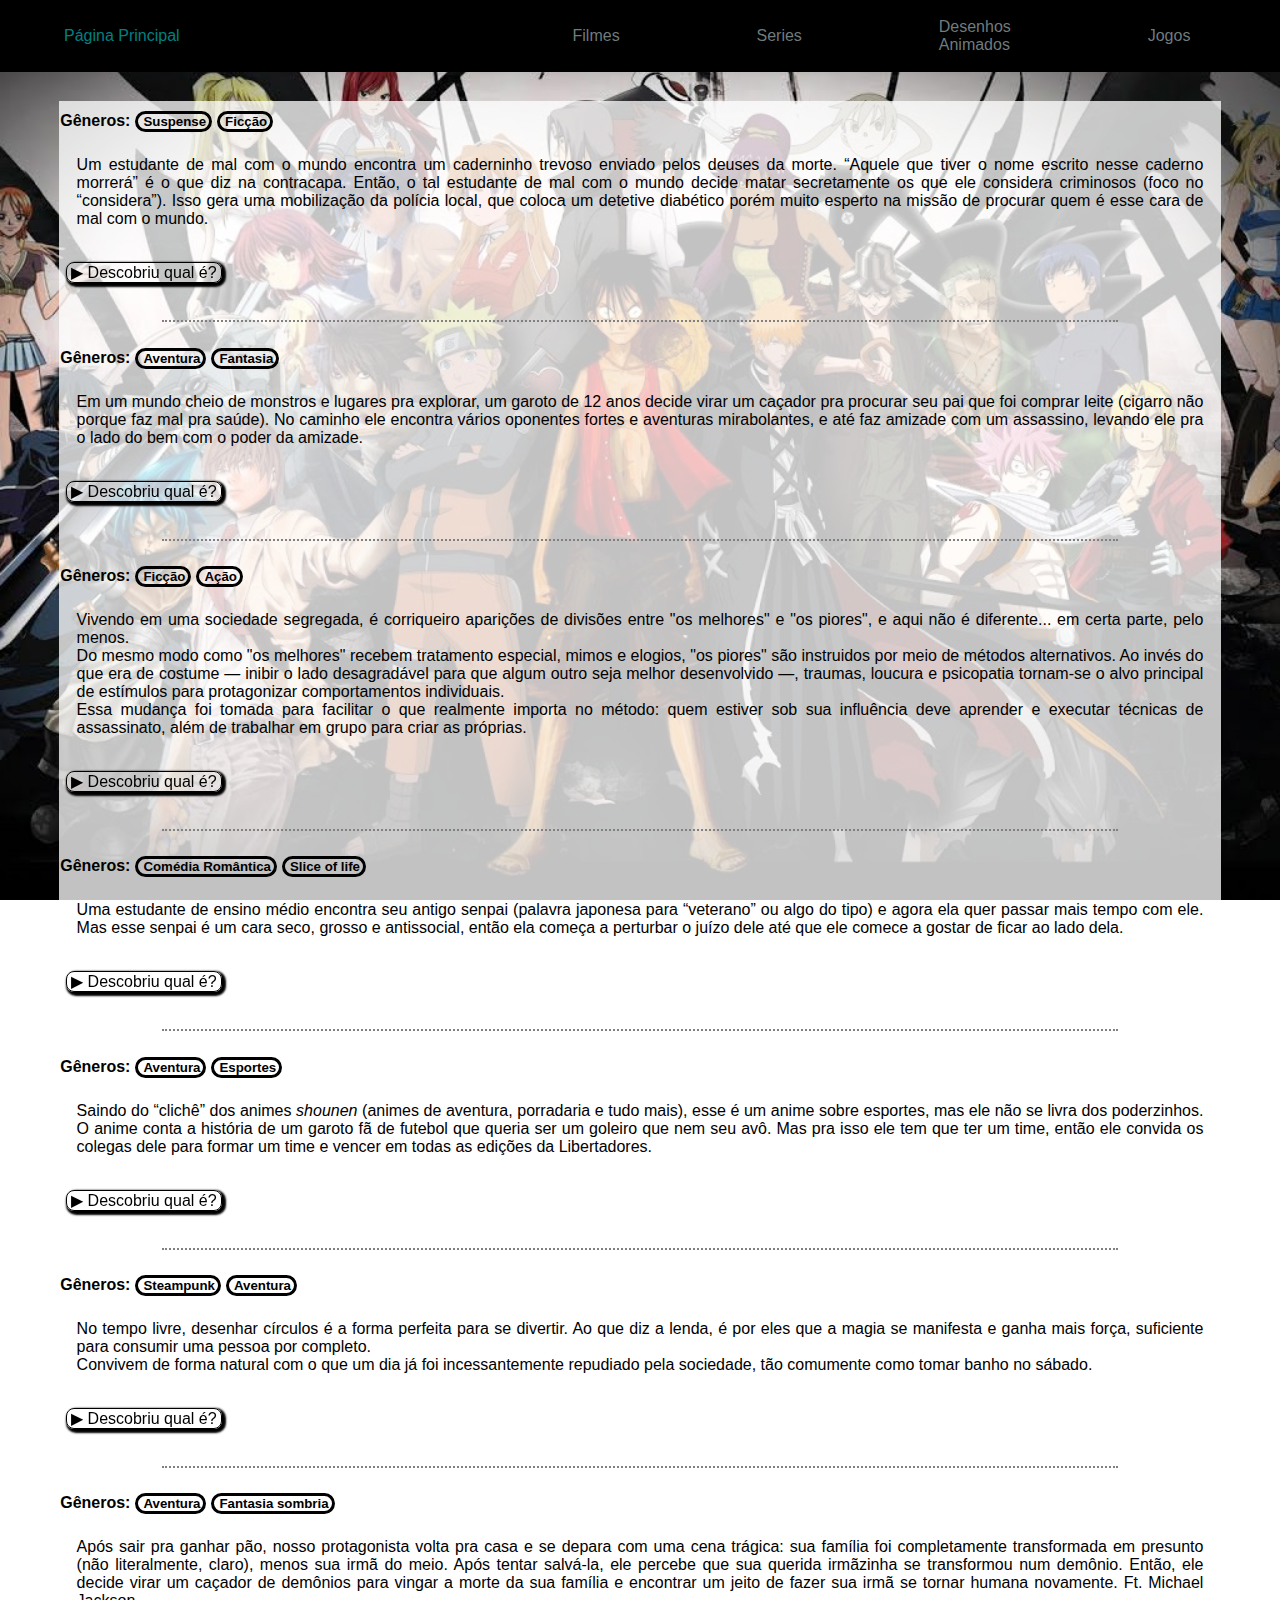
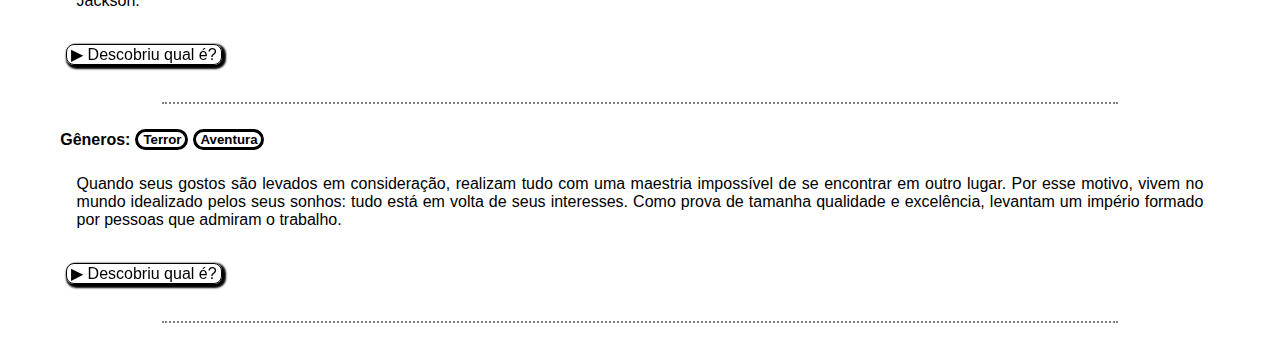
==== commit fd55b90e: "Finalizacao do projeto humilde" ====
--- a/animes.html
+++ b/animes.html
@@ -189,7 +189,9 @@
                 <h4>Gêneros: </h4>
                 <h5>Terror</h5> <h5>Aventura</h5>
             </div>
-            <p class="formatacao-texto">Lorem ipsum dolor sit amet consectetur adipisicing elit. Vel reprehenderit, velit illum placeat, veritatis molestiae temporibus impedit vero eum consectetur facere debitis libero adipisci quae doloremque quidem sapiente modi illo! Lorem ipsum, dolor sit amet consectetur adipisicing elit. Porro repudiandae facere exercitationem neque, tempora molestias nostrum labore reiciendis? Iusto eos labore animi similique commodi tempora dolor nulla debitis nihil illum. Lorem ipsum dolor sit amet consectetur adipisicing elit. Laudantium explicabo fugiat, soluta aliquid ad possimus corrupti quisquam illo autem doloribus cupiditate quae debitis amet earum voluptates veritatis recusandae dolorem beatae! Lorem ipsum dolor sit amet consectetur adipisicing elit. Expedita mollitia reprehenderit veritatis tempore blanditiis harum dolor numquam a, inventore, hic nulla illum dolorem velit quasi doloremque accusamus asperiores placeat sed.<br><br></p>
+            <p class="formatacao-texto">Quando seus gostos são levados em consideração, realizam tudo com uma maestria impossível de se encontrar em outro lugar.
+                Por esse motivo, vivem no mundo idealizado pelos seus sonhos: tudo está em volta de seus interesses.
+                Como prova de tamanha qualidade e excelência, levantam um império formado por pessoas que admiram o trabalho.<br><br></p>
             <!--  Nome, sinopse e trailer  -->
             <details>
                 <summary>▶ Descobriu qual é?</summary>
